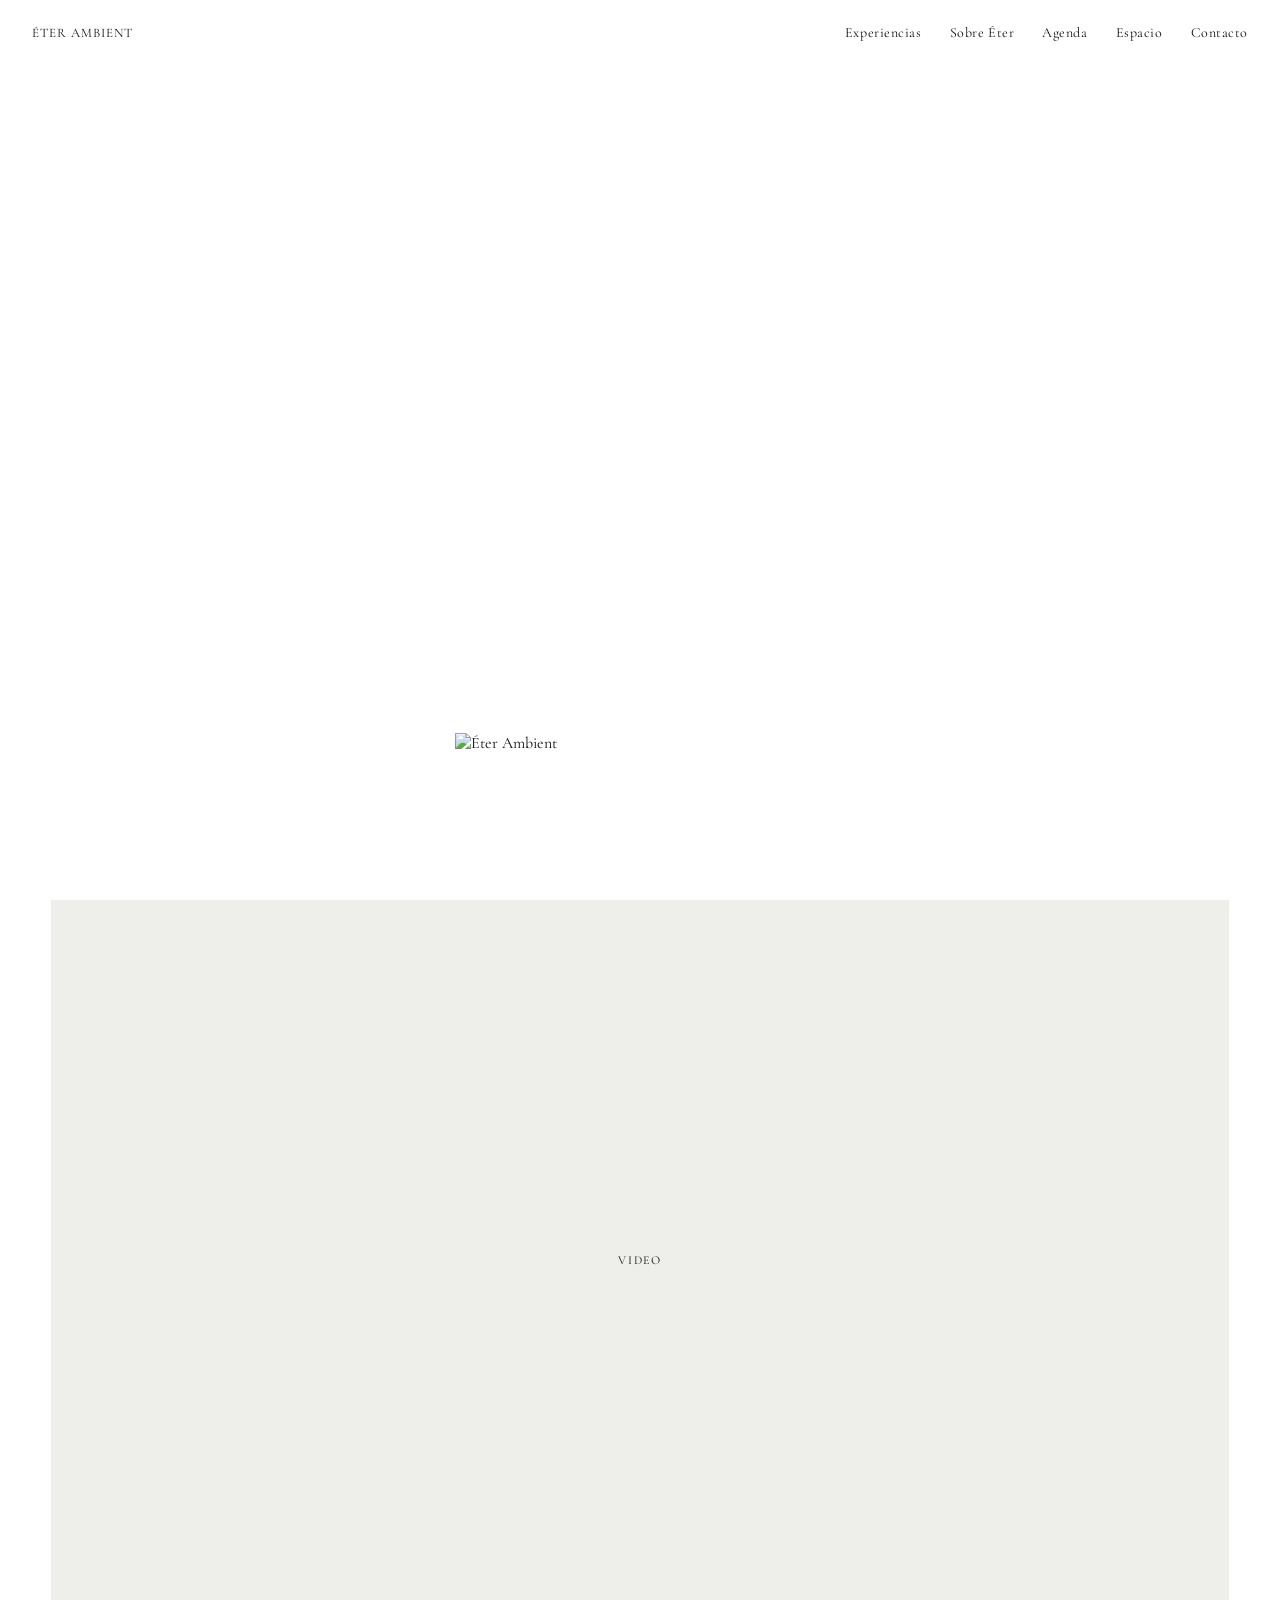
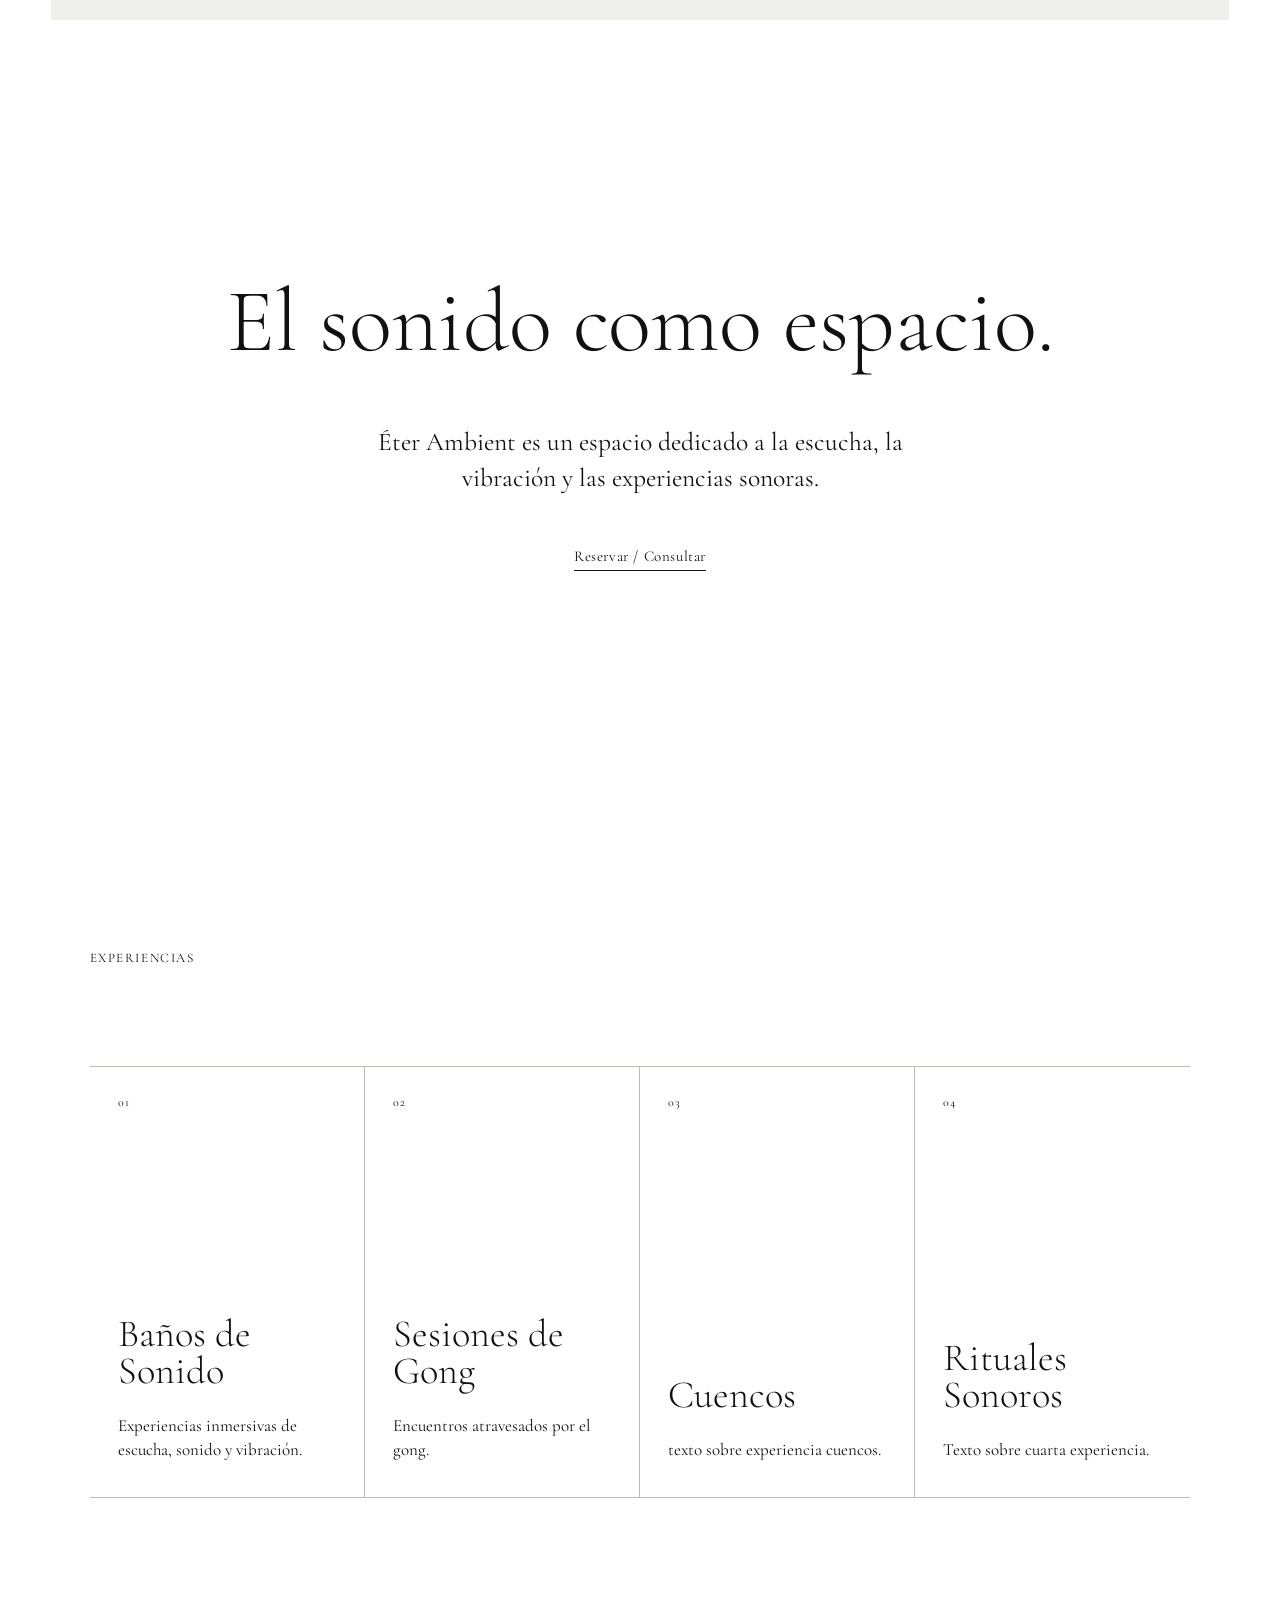
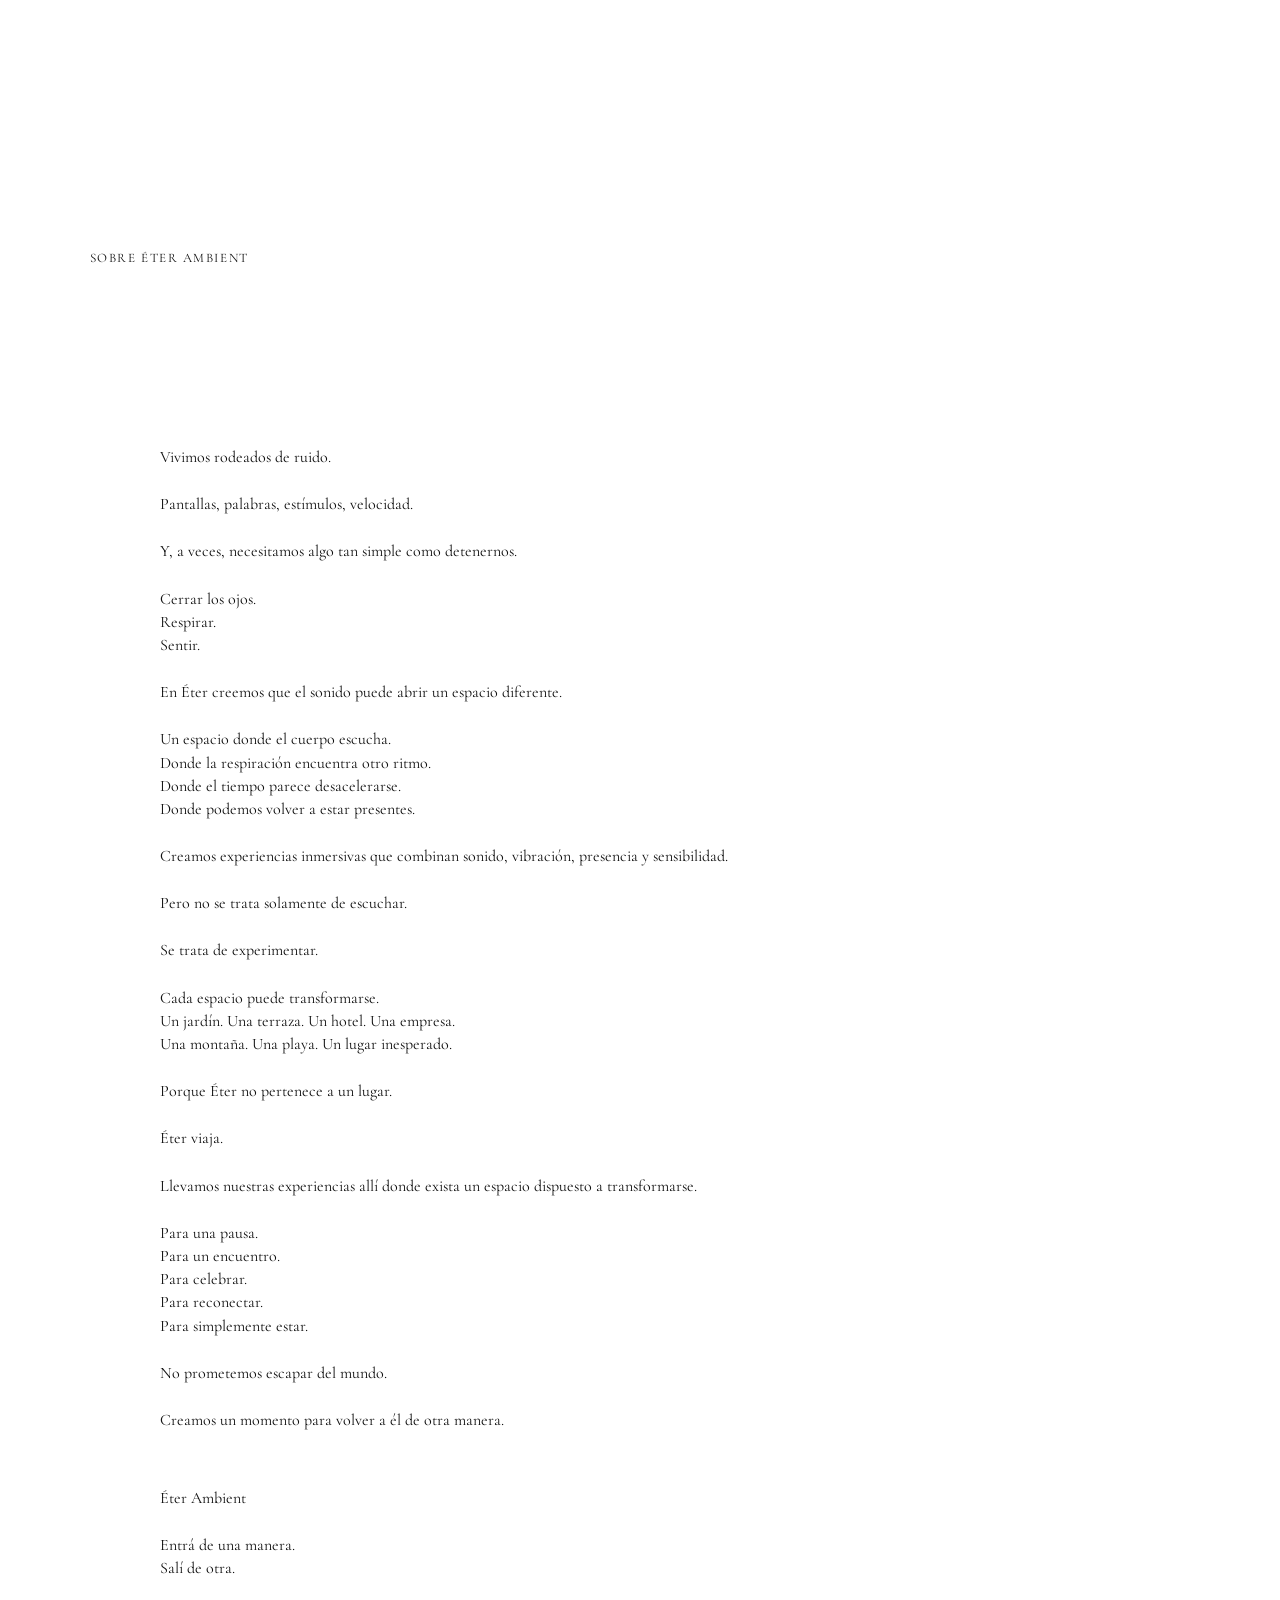
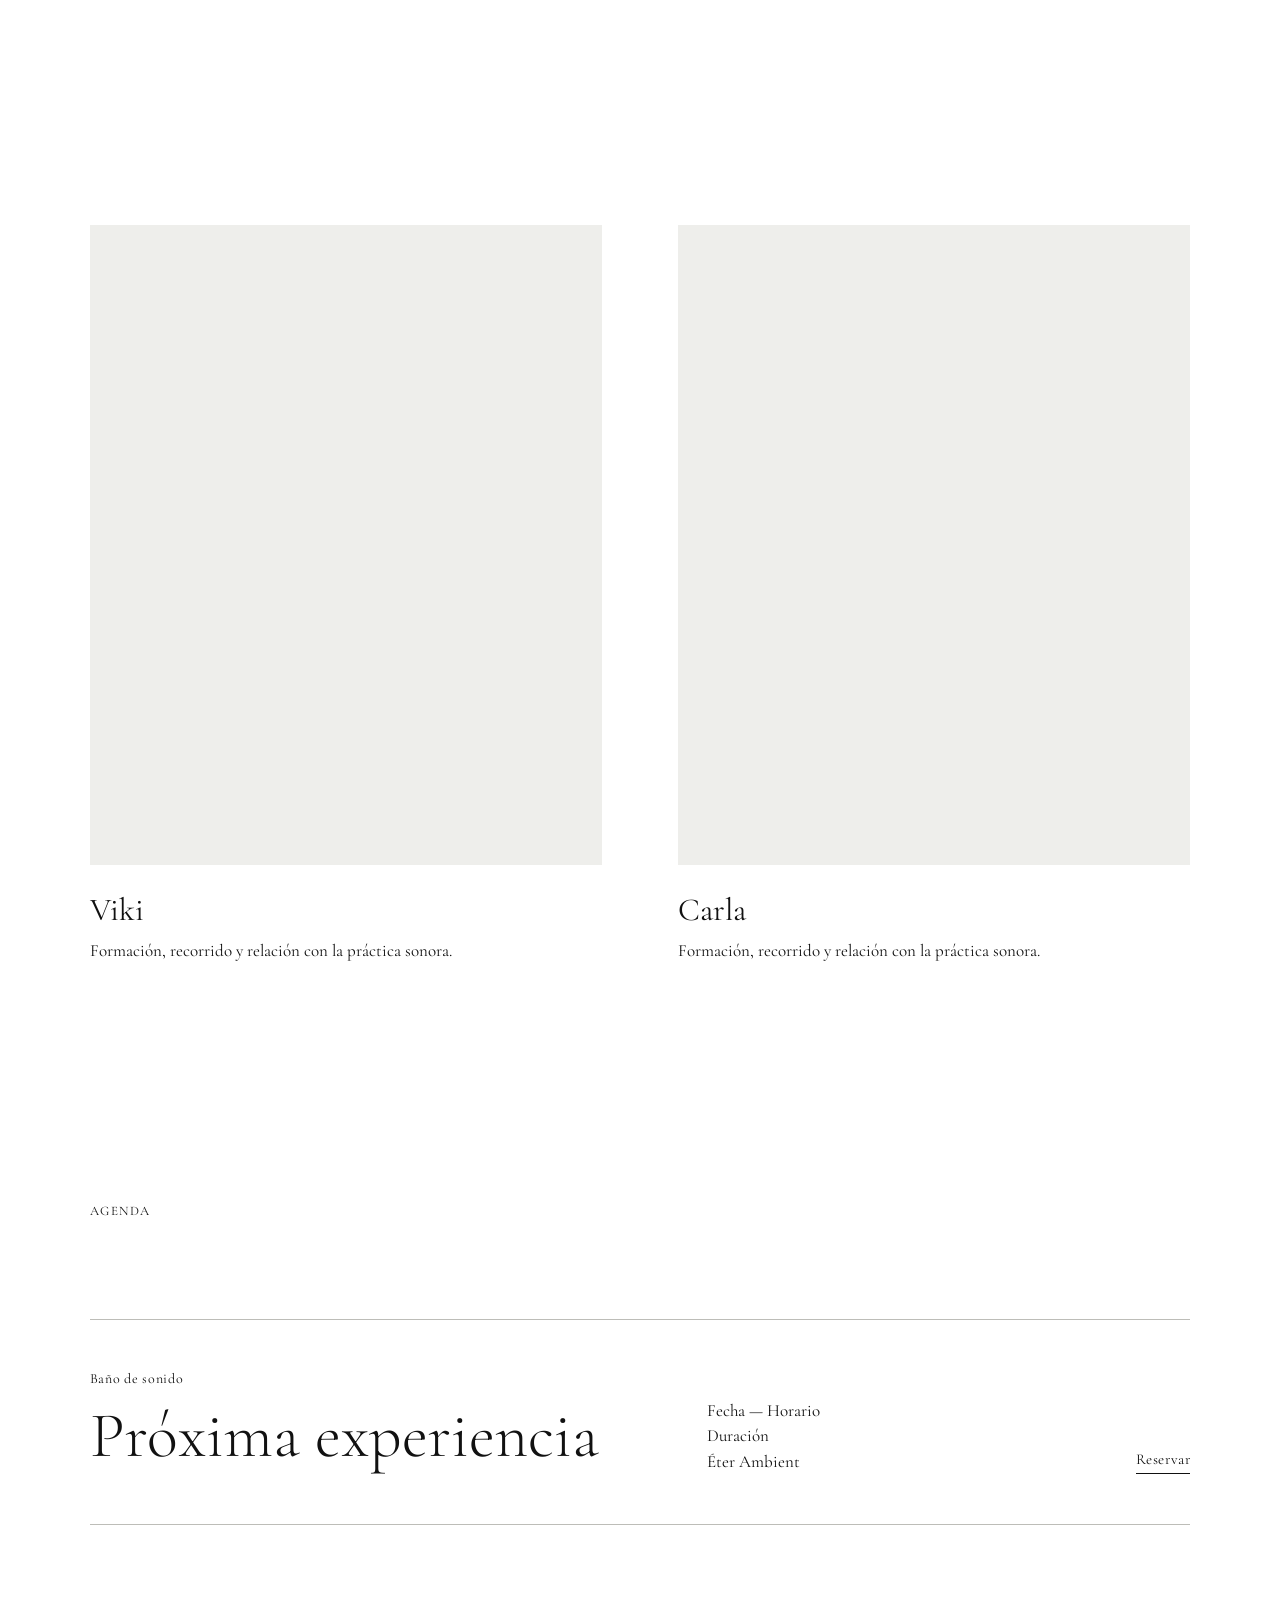
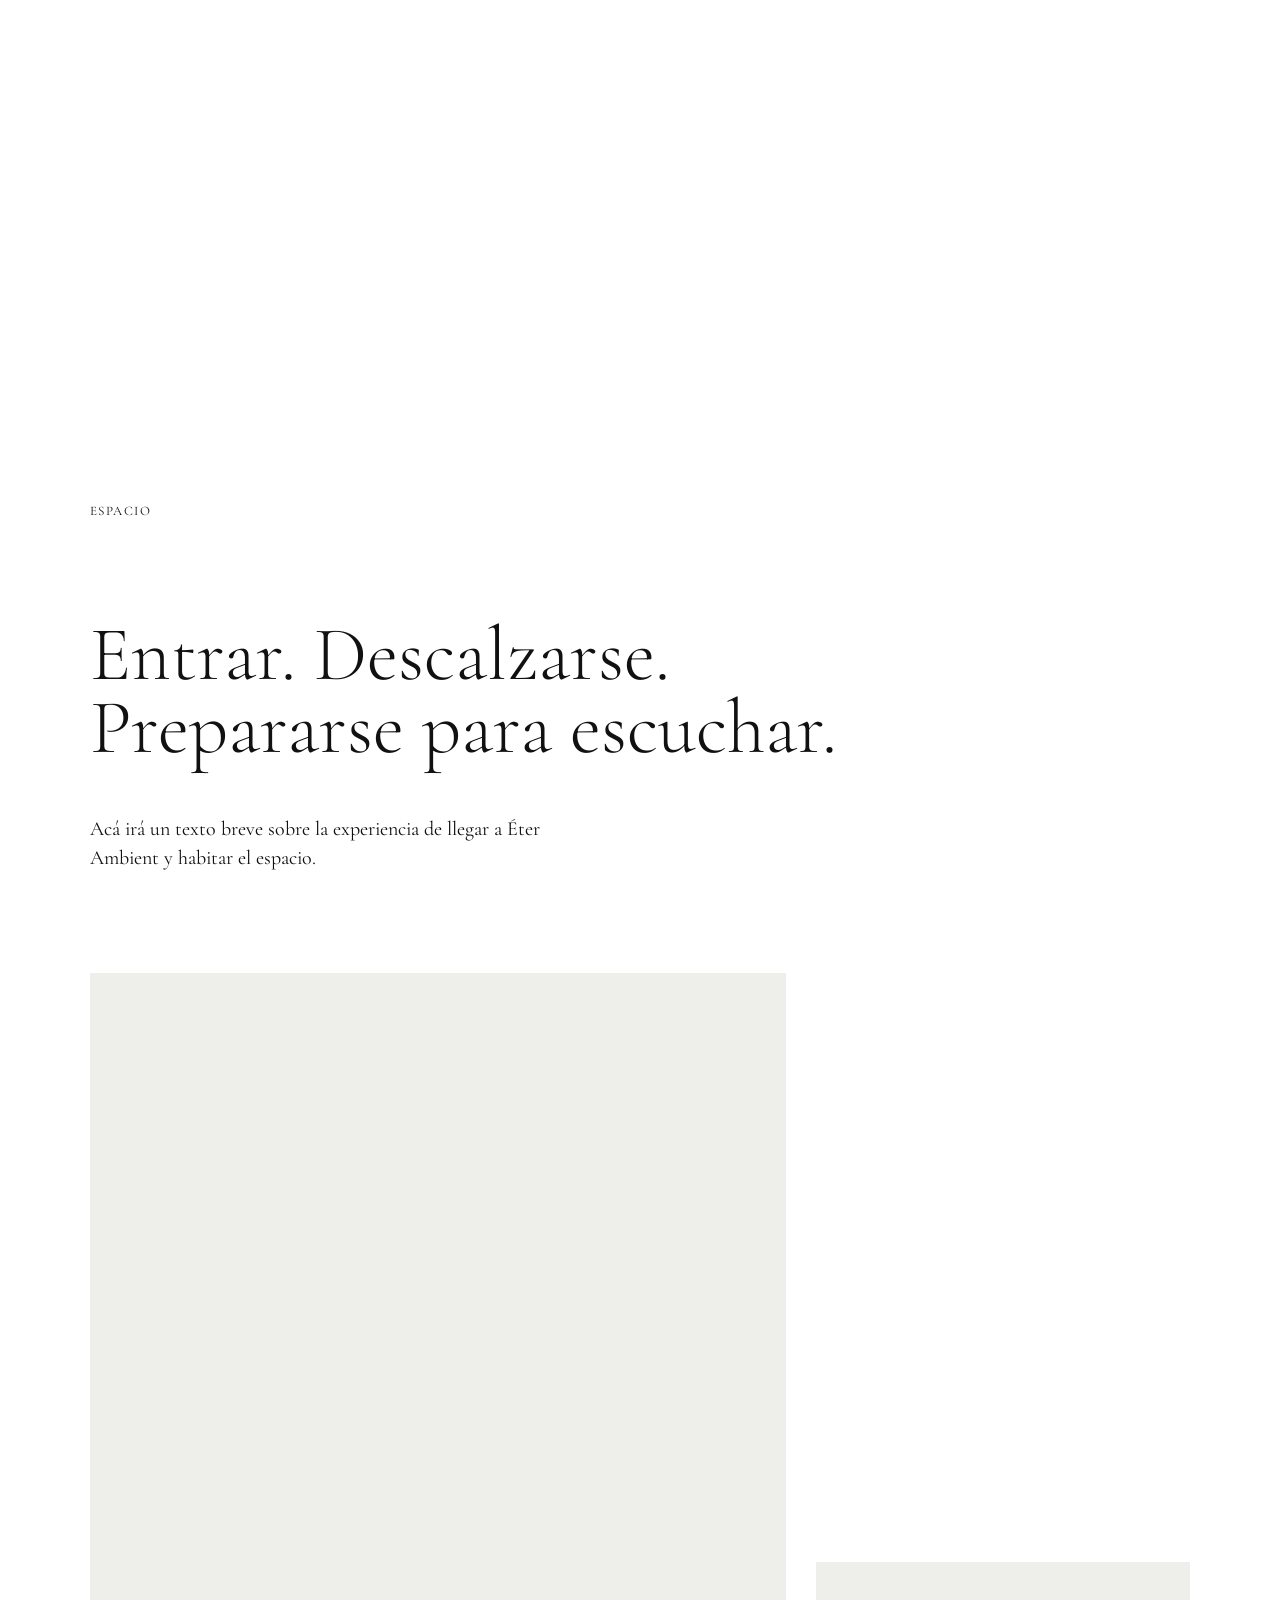
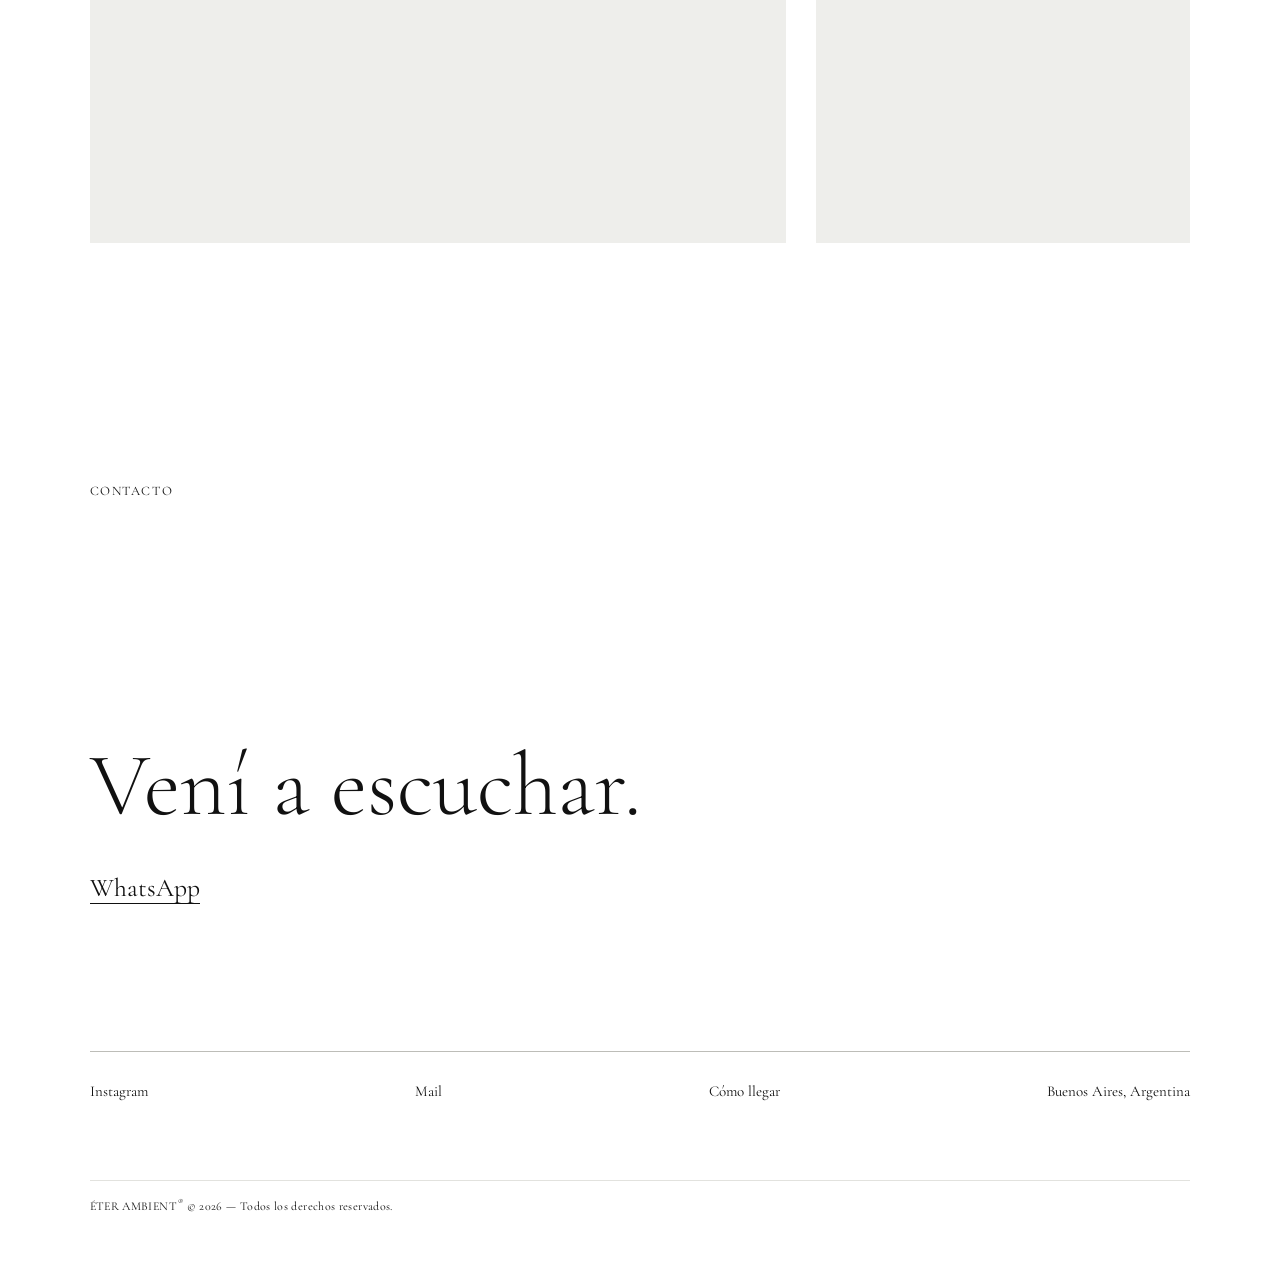
==== index.html @ 53f6db8a "Update index.html" ====
<!DOCTYPE html>
<html lang="es">

<head>
  
  <meta charset="UTF-8">
  <meta name="viewport" content="width=device-width, initial-scale=1.0">

  <title>Éter Ambient</title>

  <link
  rel="icon"
  type="image/png"
  href="https://res.cloudinary.com/dsppfoxzs/image/upload/v1789863156/ChatGPT_Image_Sep_19_2026_09_08_56_PM_jxjwks.png"
>

  <link rel="preconnect" href="https://fonts.googleapis.com">
  <link rel="preconnect" href="https://fonts.gstatic.com" crossorigin>
  <link href="https://fonts.googleapis.com/css2?family=Cormorant+Garamond:wght@300;400;500&display=swap" rel="stylesheet">

  <link rel="stylesheet" href="style.css">
</head>


<body>

  <!-- NAVEGACIÓN -->

  <header class="nav">

    <a class="nav-brand" href="#inicio">
      ÉTER AMBIENT
    </a>

    <nav class="nav-links">
      <a href="#experiencias">Experiencias</a>
      <a href="#sobre">Sobre Éter</a>
      <a href="#agenda">Agenda</a>
      <a href="#espacio">Espacio</a>
      <a href="#contacto">Contacto</a>
    </nav>

  </header>


  <main>

    <!-- INICIO -->

    <section class="hero" id="inicio">

      <div class="hero-logo"></div>

      <img
        class="hero-name"
        src="https://res.cloudinary.com/dsppfoxzs/image/upload/v1789863161/ChatGPT_Image_Sep_19_2026_09_09_08_PM_g4iggm.png"
        alt="Éter Ambient"
      >

    </section>


    <!-- VIDEO -->

    <section class="video-section">

      <div class="video-placeholder">
        <span>VIDEO</span>
      </div>

    </section>


    <!-- INTRO -->

    <section class="intro">

      <div class="intro-content">

        <p class="intro-phrase">
          El sonido como espacio.
        </p>

        <p class="intro-text">
          Éter Ambient es un espacio dedicado a la escucha,
          la vibración y las experiencias sonoras.
        </p>

        <a class="button-link" href="#contacto">
          Reservar / Consultar
        </a>

      </div>

    </section>


    <!-- EXPERIENCIAS -->

    <section class="section" id="experiencias">

      <p class="section-label">Experiencias</p>

      <div class="experiences">

  <article class="experience">
    <span class="experience-number">01</span>

    <h2>Baños de Sonido</h2>

    <p>
      Experiencias inmersivas de escucha, sonido y vibración.
    </p>
  </article>


  <article class="experience">
    <span class="experience-number">02</span>

    <h2>Sesiones de Gong</h2>

    <p>
      Encuentros atravesados por el gong.
    </p>
  </article>


  <article class="experience">
    <span class="experience-number">03</span>

    <h2>Cuencos</h2>

    <p>
      texto sobre experiencia cuencos.
    </p>
  </article>


  <article class="experience">
    <span class="experience-number">04</span>

    <h2>Rituales Sonoros</h2>

    <p>
      Texto sobre cuarta experiencia.
    </p>
  </article>

</div>

    </section>


    <!-- SOBRE ÉTER -->

    <section class="section" id="sobre">

      <p class="section-label">Sobre Éter Ambient</p>

      <div class="manifesto-wrapper">

       <div class="manifesto-paper"></div>

       <div class="about-intro manifesto">

  <p>
    Vivimos rodeados de ruido.
  </p>

  <p>
    Pantallas, palabras, estímulos, velocidad.
  </p>

  <p>
    Y, a veces, necesitamos algo tan simple como detenernos.
  </p>

  <p>
    Cerrar los ojos.<br>
    Respirar.<br>
    Sentir.
  </p>

  <p>
    En Éter creemos que el sonido puede abrir un espacio diferente.
  </p>

  <p>
    Un espacio donde el cuerpo escucha.<br>
    Donde la respiración encuentra otro ritmo.<br>
    Donde el tiempo parece desacelerarse.<br>
    Donde podemos volver a estar presentes.
  </p>

  <p>
    Creamos experiencias inmersivas que combinan sonido,
    vibración, presencia y sensibilidad.
  </p>

  <p>
    Pero no se trata solamente de escuchar.
  </p>

  <p class="manifesto-emphasis">
    Se trata de experimentar.
  </p>

  <p>
    Cada espacio puede transformarse.<br>
    Un jardín. Una terraza. Un hotel. Una empresa.<br>
    Una montaña. Una playa. Un lugar inesperado.
  </p>

  <p>
    Porque Éter no pertenece a un lugar.
  </p>

  <p class="manifesto-emphasis">
    Éter viaja.
  </p>

  <p>
    Llevamos nuestras experiencias allí donde exista
    un espacio dispuesto a transformarse.
  </p>

  <p>
    Para una pausa.<br>
    Para un encuentro.<br>
    Para celebrar.<br>
    Para reconectar.<br>
    Para simplemente estar.
  </p>

  <p>
    No prometemos escapar del mundo.
  </p>

  <p>
    Creamos un momento para volver a él de otra manera.
  </p>

  <div class="manifesto-ending">
    <p>Éter Ambient</p>
    <p>Entrá de una manera.<br>Salí de otra.</p>
  </div>

</div>

</div>


      <div class="people">

        <article class="person">

          <div class="image-placeholder"></div>

          <h3>Viki</h3>

          <p>
            Formación, recorrido y relación con la práctica sonora.
          </p>

        </article>


        <article class="person">

          <div class="image-placeholder"></div>

          <h3>Carla</h3>

          <p>
            Formación, recorrido y relación con la práctica sonora.
          </p>

        </article>

      </div>

    </section>


    <!-- AGENDA -->

    <section class="section" id="agenda">

      <p class="section-label">Agenda</p>

      <div class="agenda-item">

        <div>
          <p class="agenda-type">Baño de sonido</p>
          <h2>Próxima experiencia</h2>
        </div>

        <div class="agenda-info">
          <p>Fecha — Horario</p>
          <p>Duración</p>
          <p>Éter Ambient</p>
        </div>

        <a class="button-link" href="#contacto">
          Reservar
        </a>

      </div>

    </section>


    <!-- ESPACIO -->

    <section class="section" id="espacio">

      <p class="section-label">Espacio</p>

      <div class="space-intro">

        <h2>
          Entrar. Descalzarse.<br>
          Prepararse para escuchar.
        </h2>

        <p>
          Acá irá un texto breve sobre la experiencia
          de llegar a Éter Ambient y habitar el espacio.
        </p>

      </div>


      <div class="space-images">

        <div class="space-image"></div>
        <div class="space-image"></div>

      </div>

    </section>


    <!-- CONTACTO -->

    <footer class="contact" id="contacto">

      <p class="section-label">Contacto</p>

      <div class="contact-main">

        <h2>
          Vení a escuchar.
        </h2>

        <a class="contact-whatsapp" href="#">
          WhatsApp
        </a>

      </div>


            <div class="contact-links">

        <a href="#">Instagram</a>

        <a href="mailto:">
          Mail
        </a>

              <a
  href="https://maps.app.goo.gl/2NkoyG7V67X9kt4H7"
  target="_blank"
  rel="noopener noreferrer"
>
  Cómo llegar <span class="arrow"></span>
</a>

        <p>Buenos Aires, Argentina</p>

      </div>

      <div class="legal-footer">
        <p>
          ÉTER AMBIENT<sup>®</sup> © 2026 — Todos los derechos reservados.
        </p>
      </div>

    </footer>

  </main>

<script src="script.js"></script>

</body>
</html>
---- style.css ----
/* =========================
   BASE
========================= */

* {
  margin: 0;
  padding: 0;
  box-sizing: border-box;
}

html {
  scroll-behavior: smooth;
}

body {
  width: 100%;
  min-height: 100%;
  overflow-x: hidden;

  background: #ffffff;
  color: #111111;

  font-family: "Cormorant Garamond", Georgia, serif;
  font-weight: 400;
}

a {
  color: inherit;
  text-decoration: none;
}


/* =========================
   NAVEGACIÓN
========================= */

.nav {
  position: fixed;
  top: 0;
  left: 0;

  width: 100%;
  padding: 24px 32px;

  display: flex;
  justify-content: space-between;
  align-items: center;

  z-index: 100;

  font-size: 14px;
  letter-spacing: 0.04em;
}

.nav-brand {
  font-size: 13px;
  letter-spacing: 0.08em;
}

.nav-links {
  display: flex;
  gap: 28px;
}

.nav a {
  transition: opacity 0.3s ease;
}

.nav a:hover {
  opacity: 0.45;
}


/* =========================
   PORTADA
========================= */

.hero {
  width: 100%;
  height: 100svh;

  display: flex;
  flex-direction: column;
  justify-content: center;
  align-items: center;

  padding: 70px 24px 40px;
}

.hero-logo {
  width: min(48vw, 520px);
  aspect-ratio: 1 / 1;

  background-color: #c29548;

  -webkit-mask-image: url("https://res.cloudinary.com/dsppfoxzs/image/upload/v1789863156/ChatGPT_Image_Sep_19_2026_09_08_56_PM_jxjwks.png");
  mask-image: url("https://res.cloudinary.com/dsppfoxzs/image/upload/v1789863156/ChatGPT_Image_Sep_19_2026_09_08_56_PM_jxjwks.png");

  -webkit-mask-size: contain;
  mask-size: contain;

  -webkit-mask-repeat: no-repeat;
  mask-repeat: no-repeat;

  -webkit-mask-position: center;
  mask-position: center;
}

.hero-name {
  width: min(35vw, 370px);
  height: auto;
  display: block;

  margin-top: 35px;
}

.hero-logo,
.hero-name {
  opacity: 0;
  transform: translateY(8px);

  animation: aparecer 1.5s ease forwards;
}

.hero-name {
  animation-delay: 0.25s;
}

@keyframes aparecer {
  to {
    opacity: 1;
    transform: translateY(0);
  }
}


/* =========================
   VIDEO
========================= */

.video-section {
  width: 100%;
  padding: 0 4vw;
}

.video-placeholder {
  width: 100%;
  height: 80vh;

  display: flex;
  align-items: center;
  justify-content: center;

  background: #eeeeeb;

  font-size: 12px;
  letter-spacing: 0.15em;
}


/* =========================
   INTRO
========================= */

.intro {
  min-height: 90vh;

  display: flex;
  align-items: center;
  justify-content: center;

  padding: 12vw 8vw;

  text-align: center;
}

.intro-content {
  max-width: 900px;
}

.intro-phrase {
  font-size: clamp(3rem, 7vw, 7rem);
  font-weight: 300;
  line-height: 0.95;

  margin-bottom: 60px;
}

.intro-text {
  max-width: 620px;
  margin: 0 auto 50px;

  font-size: clamp(1.25rem, 2vw, 1.8rem);
  line-height: 1.4;
}


/* =========================
   BOTONES
========================= */

.button-link {
  display: inline-block;

  padding-bottom: 5px;

  border-bottom: 1px solid #111111;

  font-size: 15px;
  letter-spacing: 0.04em;

  transition: opacity 0.3s ease;
}

.button-link:hover {
  opacity: 0.45;
}


/* =========================
   SECCIONES
========================= */

.section {
  width: 100%;
  min-height: 100vh;

  padding: 120px 7vw;
}

.section-label {
  margin-bottom: 100px;

  font-size: 13px;
  text-transform: uppercase;
  letter-spacing: 0.12em;
}


/* =========================
   EXPERIENCIAS
========================= */

.experiences {
  display: grid;
  grid-template-columns: repeat(4, 1fr);

  width: 100%;

  border-top: 1px solid #bdbdb8;
  border-bottom: 1px solid #bdbdb8;
}

.experience {
  min-height: 430px;

  padding: 28px 28px 35px;

  display: flex;
  flex-direction: column;

  border-right: 1px solid #bdbdb8;
}

.experience:last-child {
  border-right: none;
}

.experience-number {
  font-size: 12px;
  letter-spacing: 0.08em;

  margin-bottom: auto;
}

.experience h2 {
  font-size: clamp(2rem, 3vw, 3.5rem);
  font-weight: 300;
  line-height: 0.95;

  margin-bottom: 25px;
}

.experience p {
  font-size: 17px;
  line-height: 1.4;

  max-width: 280px;
}

/* =========================
   SOBRE ÉTER
========================= */

.about-intro {
  max-width: 900px;

  margin-bottom: 140px;
}

.about-intro h2 {
  font-size: clamp(3rem, 6vw, 6rem);
  font-weight: 300;
  line-height: 0.95;

  margin-bottom: 50px;
}

.about-intro p {
  max-width: 550px;

  font-size: 20px;
  line-height: 1.45;
}

.people {
  display: grid;
  grid-template-columns: 1fr 1fr;

  gap: 6vw;
}

.image-placeholder {
  width: 100%;
  aspect-ratio: 4 / 5;

  background: #eeeeeb;

  margin-bottom: 25px;
}

.person h3 {
  font-size: 32px;
  font-weight: 400;

  margin-bottom: 10px;
}

.person p {
  max-width: 400px;

  font-size: 17px;
  line-height: 1.45;
}

.manifesto-wrapper {
  position: relative;

  width: 100%;
  max-width: 850px;

  padding: 80px 70px;
  margin-bottom: 140px;
}

.manifesto-paper {
  position: absolute;

  top: 18%;
  left: 0;

  width: 100%;
  height: 65%;

  background-image: url("https://res.cloudinary.com/dsppfoxzs/image/upload/v1789908638/ChatGPT_Image_Sep_20_2026_09_49_41_AM_avz67k.png");

  background-size: contain;
  background-position: center;
  background-repeat: no-repeat;

   filter: grayscale(20%);
   opacity: 0.3;

  z-index: 0;

  will-change: transform;
}

.manifesto {
  position: relative;
  z-index: 1;

  max-width: 700px;
  margin-bottom: 0;
}

.manifesto {
  max-width: 700px;
}

.manifesto p {
  max-width: 700px;

  margin-bottom: 24px;

  font-size: 16px;
  line-height: 1.45;
  font-weight: 400;
}

.manifesto-emphasis {
  font-size: 16px !important;
  line-height: 1.45 !important;
  font-weight: 400;

  margin: 24px 0 !important;
}

.manifesto-ending {
  margin-top: 55px;
}

.manifesto-ending p:first-child,
.manifesto-ending p:last-child {
  font-size: 16px;
  line-height: 1.45;
  font-weight: 400;
  text-transform: none;
  letter-spacing: normal;
}

/* =========================
   AGENDA
========================= */

.agenda-item {
  display: grid;
  grid-template-columns: 1.5fr 1fr auto;

  gap: 50px;

  align-items: end;

  padding: 50px 0;

  border-top: 1px solid #bdbdb8;
  border-bottom: 1px solid #bdbdb8;
}

.agenda-type {
  margin-bottom: 10px;

  font-size: 14px;
  letter-spacing: 0.05em;
}

.agenda-item h2 {
  font-size: clamp(2.5rem, 5vw, 5rem);
  font-weight: 300;
}

.agenda-info {
  font-size: 17px;
  line-height: 1.5;
}


/* =========================
   ESPACIO
========================= */

.space-intro {
  max-width: 1000px;

  margin-bottom: 100px;
}

.space-intro h2 {
  font-size: clamp(3rem, 6vw, 6rem);
  font-weight: 300;
  line-height: 0.95;

  margin-bottom: 50px;
}

.space-intro p {
  max-width: 520px;

  font-size: 20px;
  line-height: 1.45;
}

.space-images {
  display: grid;
  grid-template-columns: 1.3fr 0.7fr;

  gap: 30px;

  align-items: end;
}

.space-image {
  width: 100%;
  aspect-ratio: 4 / 5;

  background: #eeeeeb;
}

.space-image:last-child {
  aspect-ratio: 4 / 3;
}


/* =========================
   CONTACTO
========================= */

.contact {
  min-height: 100vh;

  padding: 120px 7vw 50px;

  display: flex;
  flex-direction: column;
}

.contact-main {
  flex: 1;

  display: flex;
  flex-direction: column;
  align-items: flex-start;
  justify-content: center;
}

.contact-main h2 {
  font-size: clamp(3rem, 7vw, 7rem);
  font-weight: 300;
  line-height: .9;
  margin-bottom: 45px;
}

.contact-whatsapp {
  font-size: clamp(1.25rem, 2vw, 2rem);
  border-bottom: 1px solid #111;
}

.contact-links {
  display: flex;
  justify-content: space-between;

  padding-top: 30px;

  border-top: 1px solid #bdbdb8;

  font-size: 15px;
}
/* =========================
   LEGAL
========================= */

.legal-footer {
  margin-top: 80px;
  padding-top: 18px;

  border-top: 1px solid #e2e2de;

  font-size: 12px;
  letter-spacing: 0.03em;
}

.legal-footer sup {
  position: relative;
  top: -0.15em;

  font-size: 7px;
  margin-left: 1px;
}


/* =========================
   MOBILE
========================= */

@media (max-width: 700px) {

  .nav {
  padding: 18px 12px;

  flex-direction: row;
  align-items: center;
  justify-content: center;

  gap: 14px;

  white-space: nowrap;
}

.nav-brand {
  flex-shrink: 0;

  font-size: 9px;
  letter-spacing: 0.06em;
}

.nav-links {
  display: flex;
  width: auto;

  align-items: center;
  justify-content: center;

  gap: 14px;

  overflow: visible;
  white-space: nowrap;

  font-size: 9px;
}


  .hero {
    padding: 60px 20px 30px;
  }

  .hero-logo {
    width: 75vw;
  }

  .hero-name {
    width: 60vw;
    margin-top: 25px;
  }


  .video-section {
    padding: 0 20px;
  }

  .video-placeholder {
    height: 65vh;
  }


  .intro {
    min-height: 80vh;
    padding: 100px 25px;
  }

  .intro-phrase {
    margin-bottom: 40px;
  }


  .section {
    min-height: auto;
    padding: 100px 25px;
  }

  .section-label {
    margin-bottom: 60px;
  }


  .experiences {
  grid-template-columns: repeat(2, 1fr);
}

.experience {
  min-height: 300px;

  padding: 18px 15px 22px;
}

.experience:nth-child(2) {
  border-right: none;
}

.experience:nth-child(1),
.experience:nth-child(2) {
  border-bottom: 1px solid #bdbdb8;
}

.experience h2 {
  font-size: clamp(1.7rem, 7vw, 2.5rem);
  margin-bottom: 18px;
}

.experience p {
  font-size: 14px;
  line-height: 1.35;
}

   .manifesto-paper {
  background-size: contain;
  background-position: center;
  background-repeat: no-repeat;
}

  .people {
    grid-template-columns: 1fr;

    gap: 70px;
  }


  .agenda-item {
    grid-template-columns: 1fr;

    gap: 35px;
  }


  .space-images {
    grid-template-columns: 1fr;

    gap: 20px;
  }


  .contact {
    padding: 100px 25px 35px;
  }

  .contact-links {
    flex-direction: column;

    gap: 12px;
  }

}
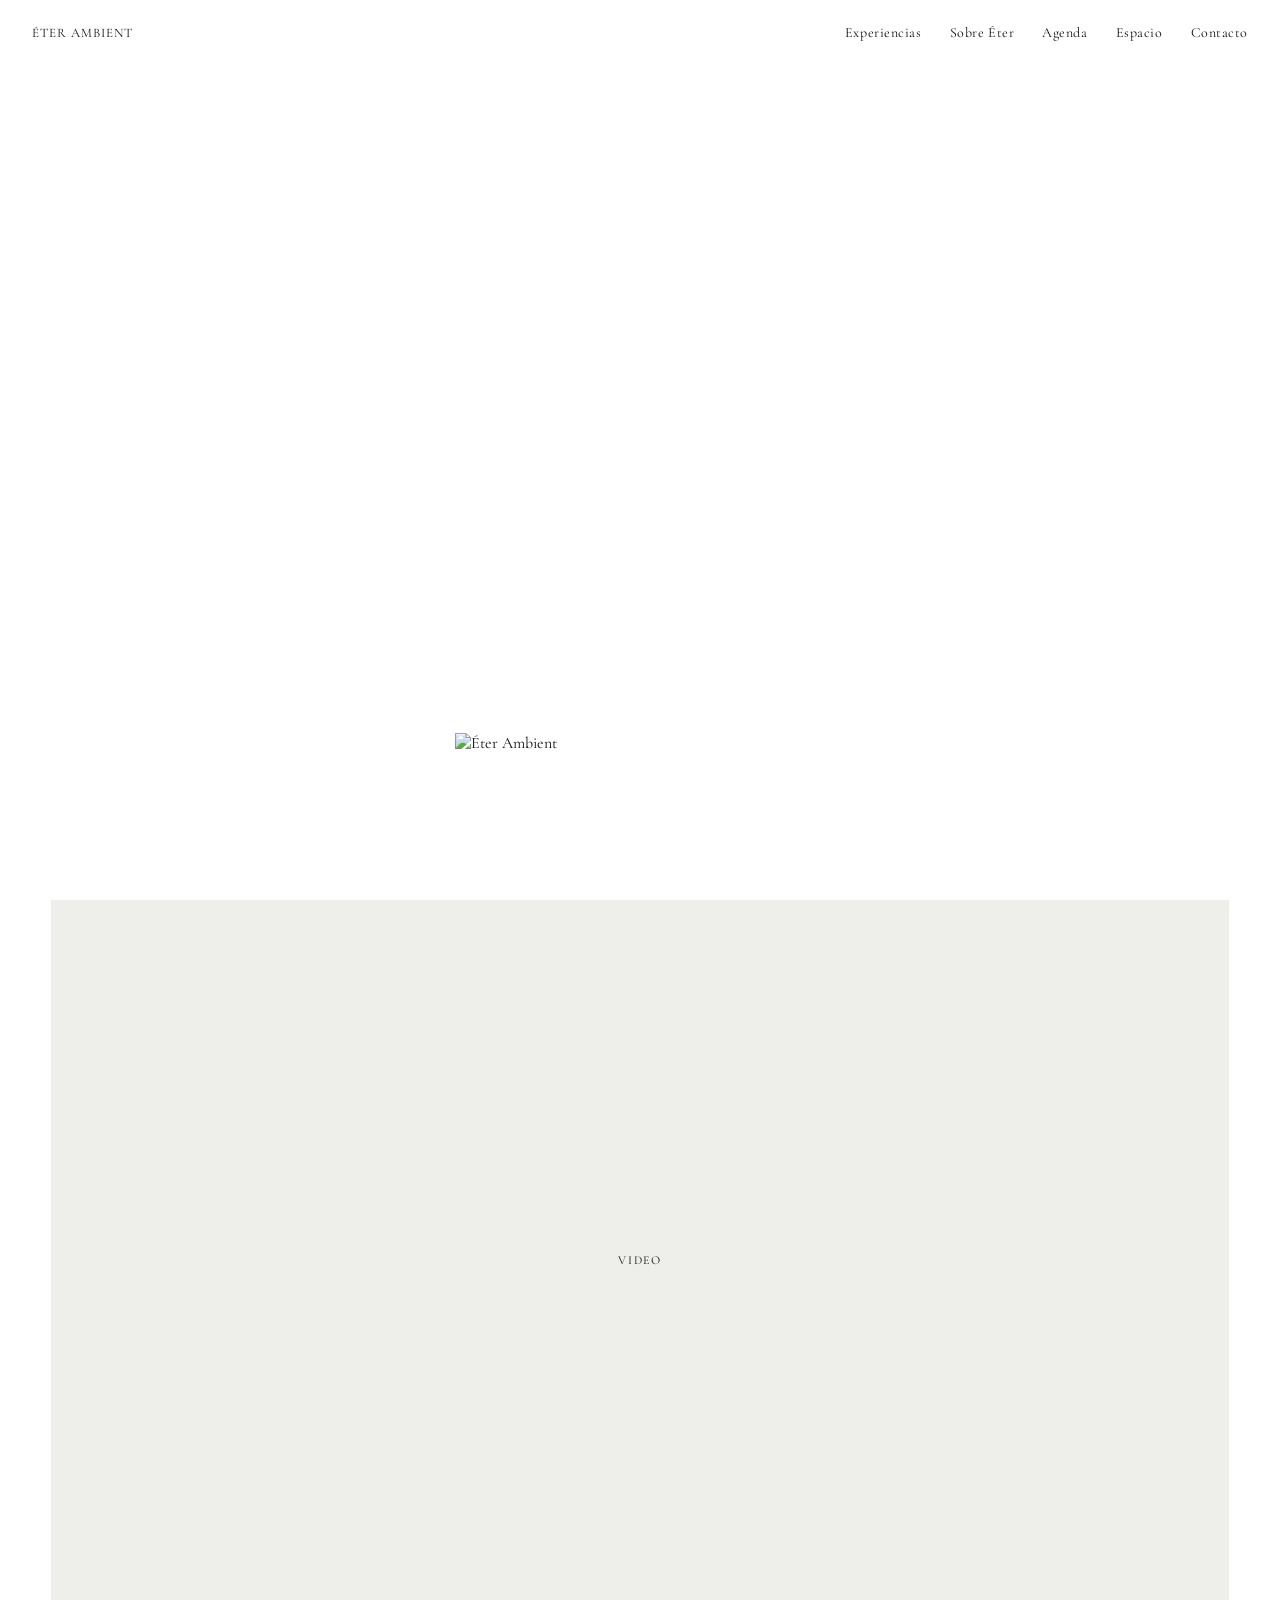
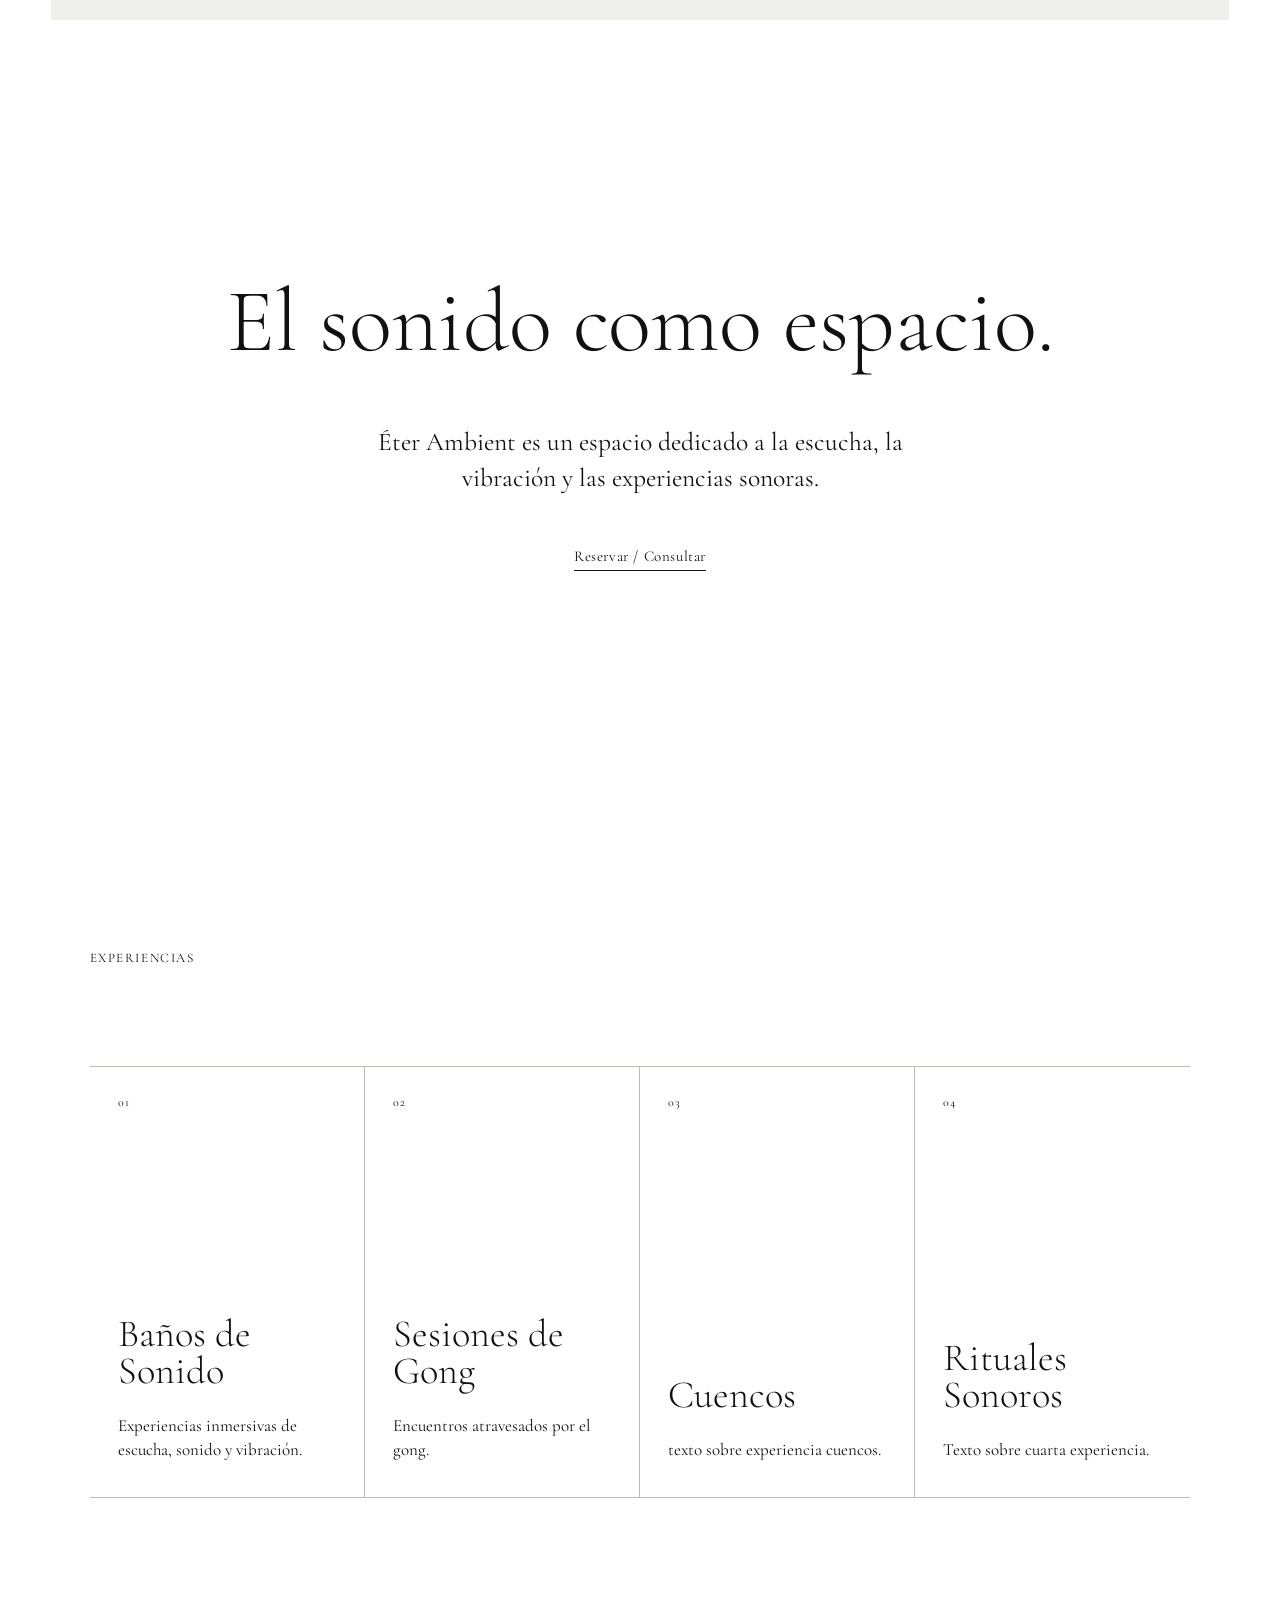
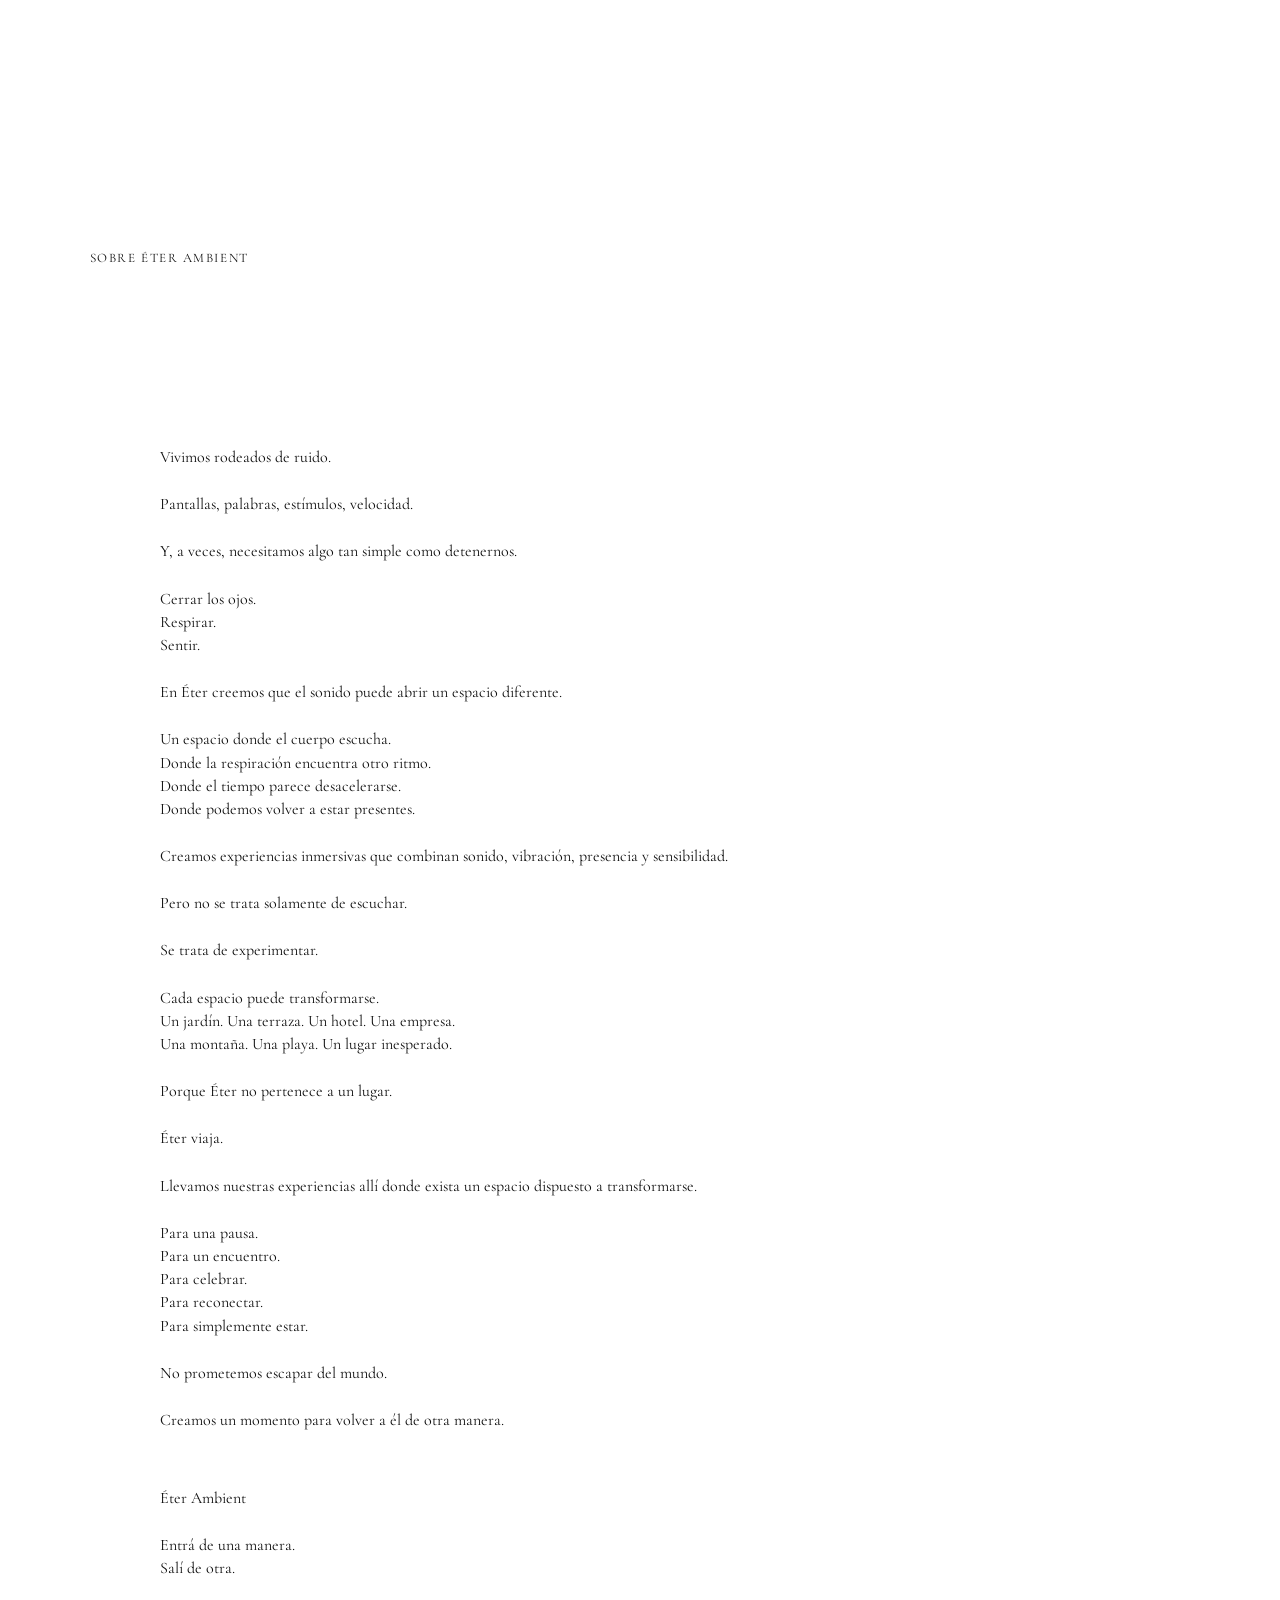
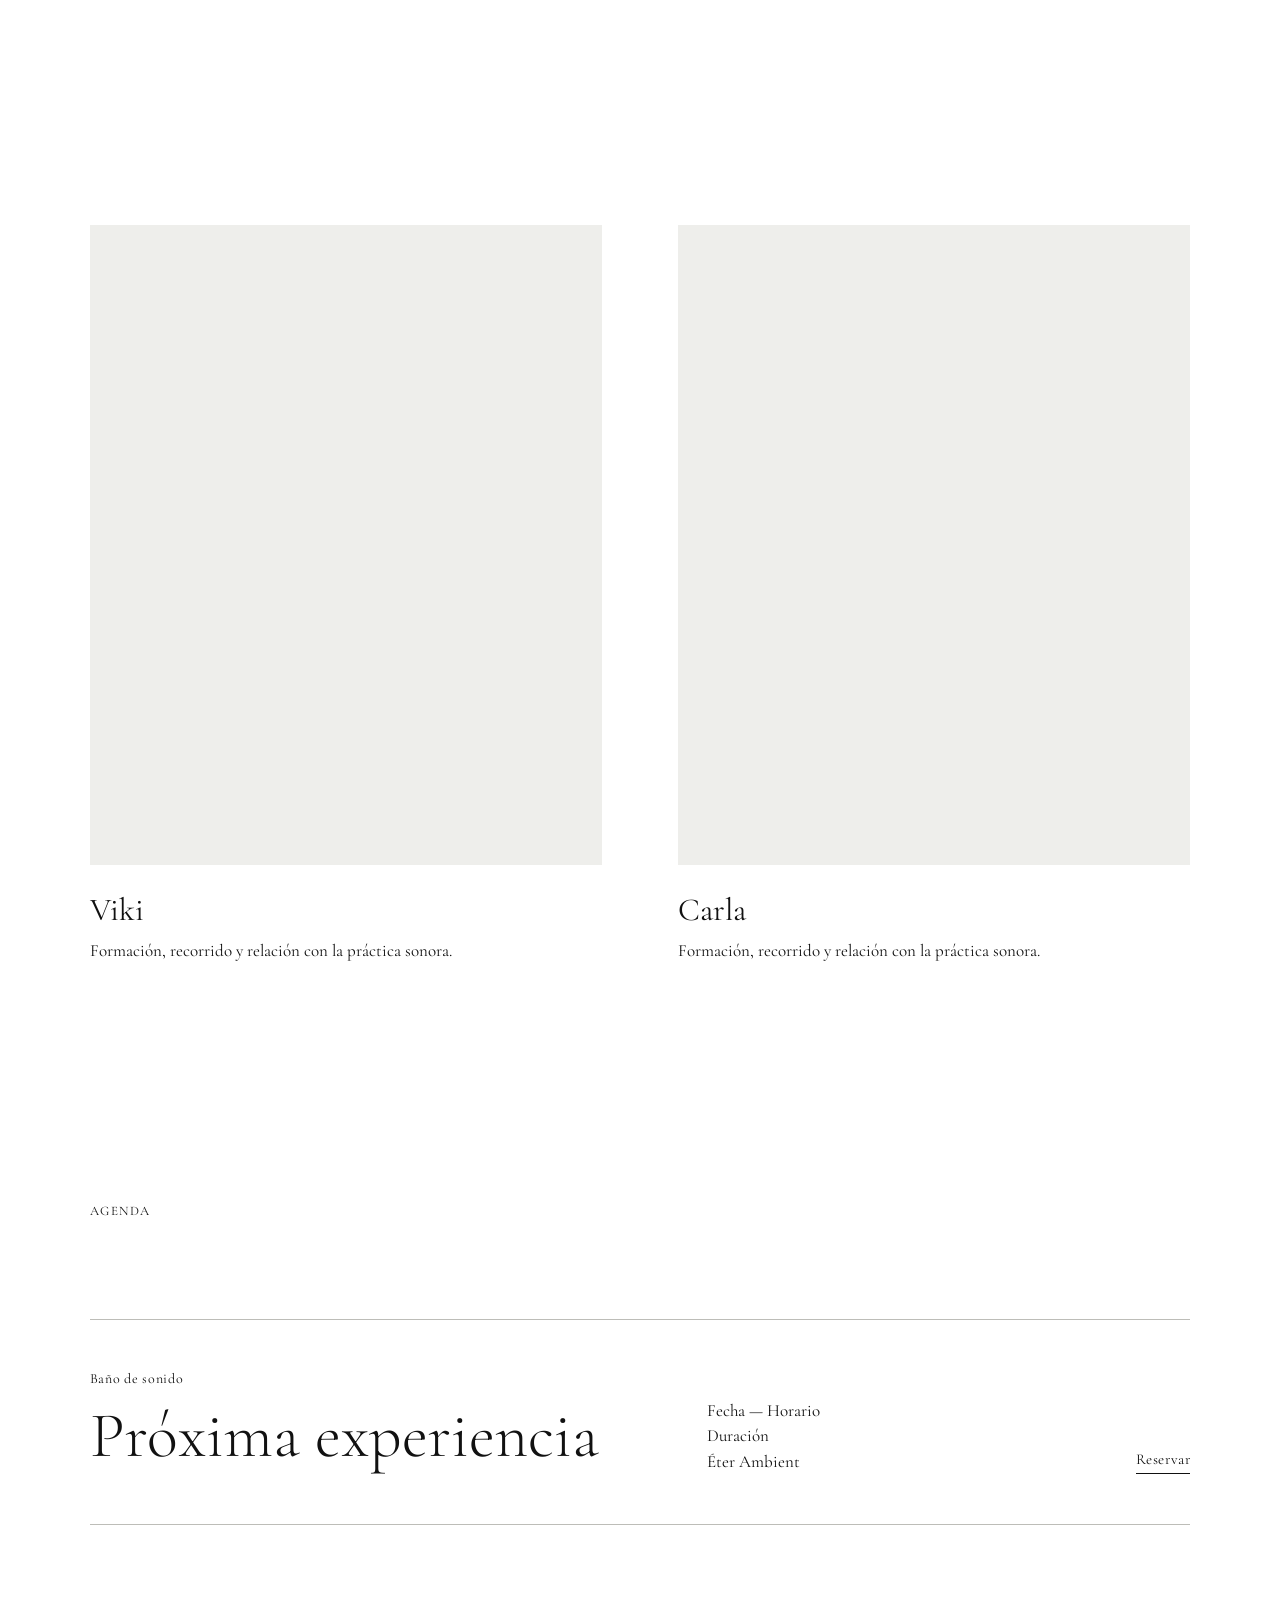
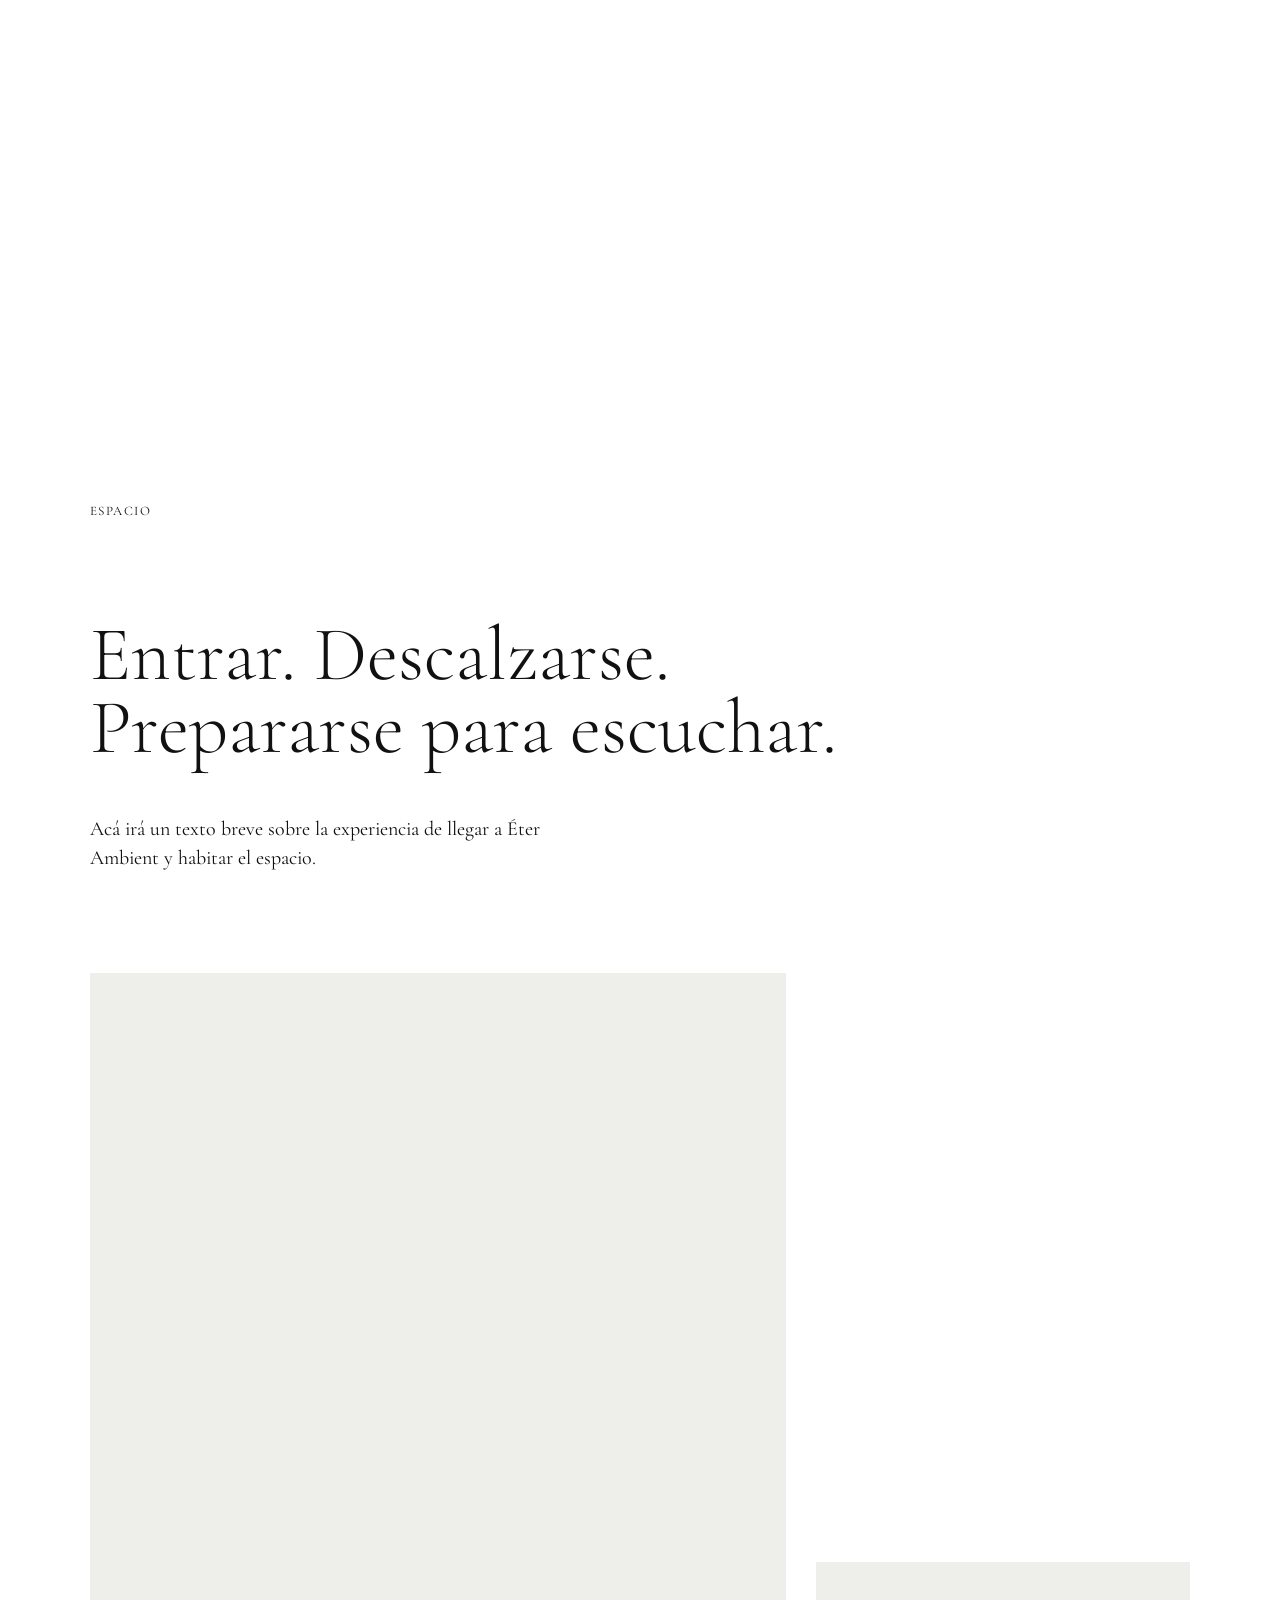
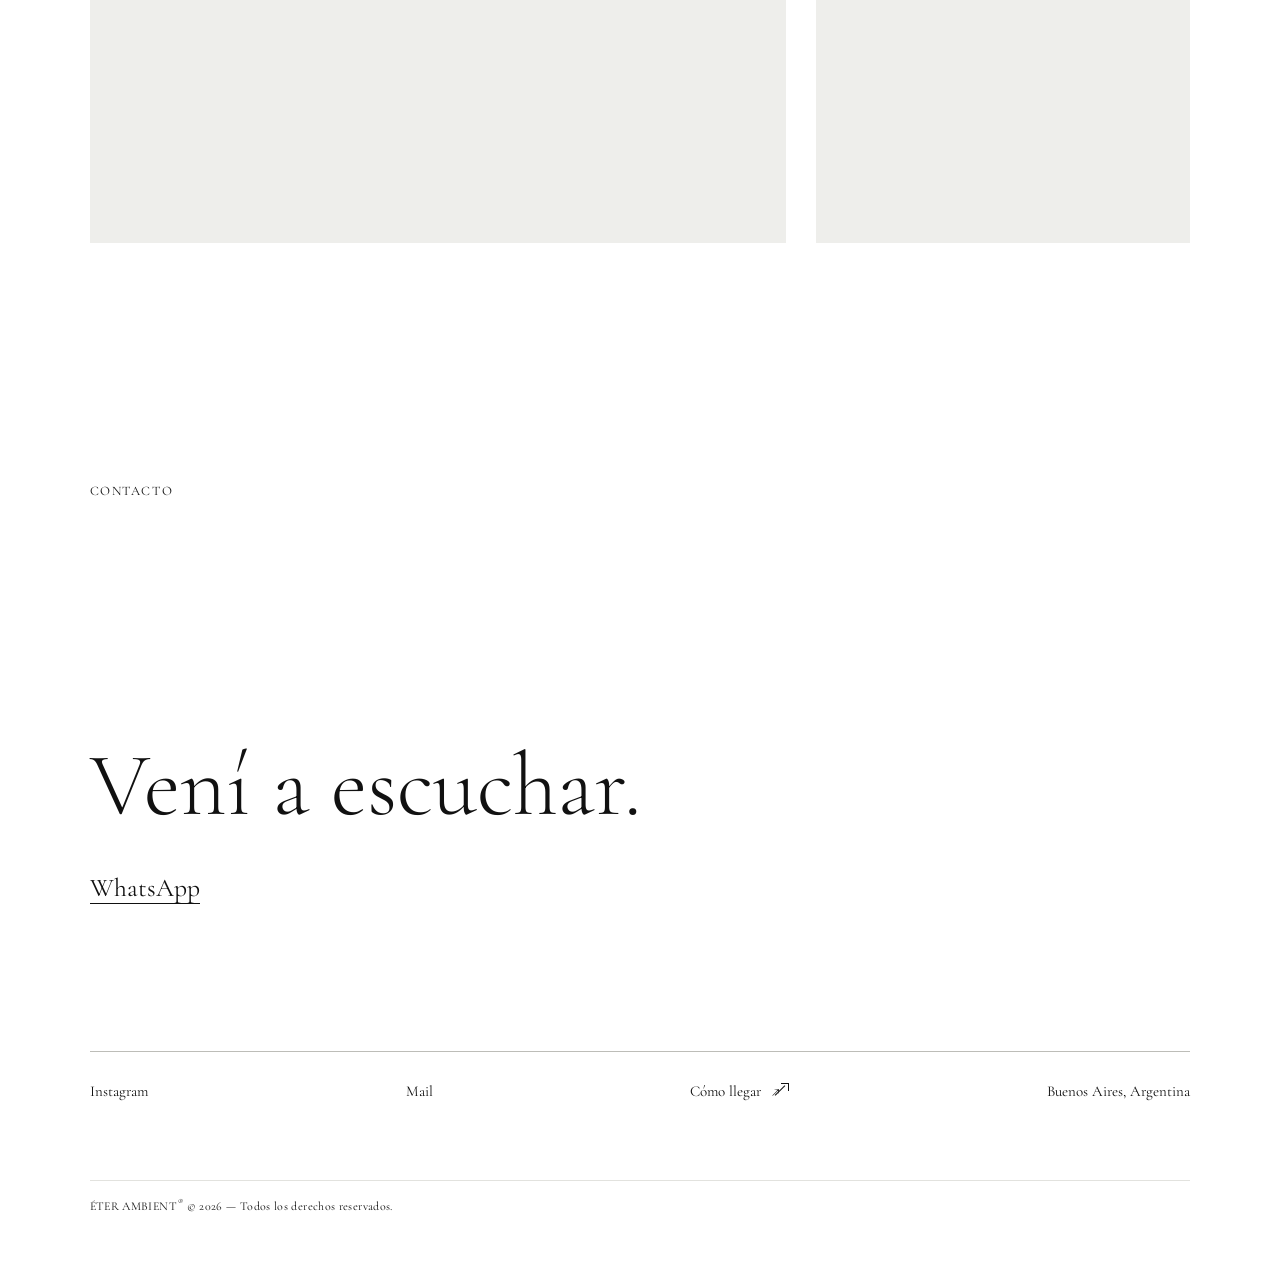
==== commit 36fcb2f3: "Update index.html" ====
--- a/index.html
+++ b/index.html
@@ -373,7 +373,7 @@
   target="_blank"
   rel="noopener noreferrer"
 >
-  Cómo llegar <span class="arrow"></span>
+  Cómo llegar <span class="arrow">↗︎</span>
 </a>
 
         <p>Buenos Aires, Argentina</p>
--- a/style.css
+++ b/style.css
@@ -545,6 +545,37 @@
 
   font-size: 15px;
 }
+
+.arrow {
+  display: inline-block;
+  width: 17px;
+  height: 17px;
+  margin-left: 7px;
+  position: relative;
+}
+
+.arrow::before {
+  content: "";
+  position: absolute;
+  width: 14px;
+  height: 1px;
+  background: currentColor;
+  transform: rotate(-45deg);
+  top: 8px;
+  left: 1px;
+}
+
+.arrow::after {
+  content: "";
+  position: absolute;
+  width: 7px;
+  height: 7px;
+  border-top: 1px solid currentColor;
+  border-right: 1px solid currentColor;
+  top: 1px;
+  right: 0;
+}
+
 /* =========================
    LEGAL
 ========================= */
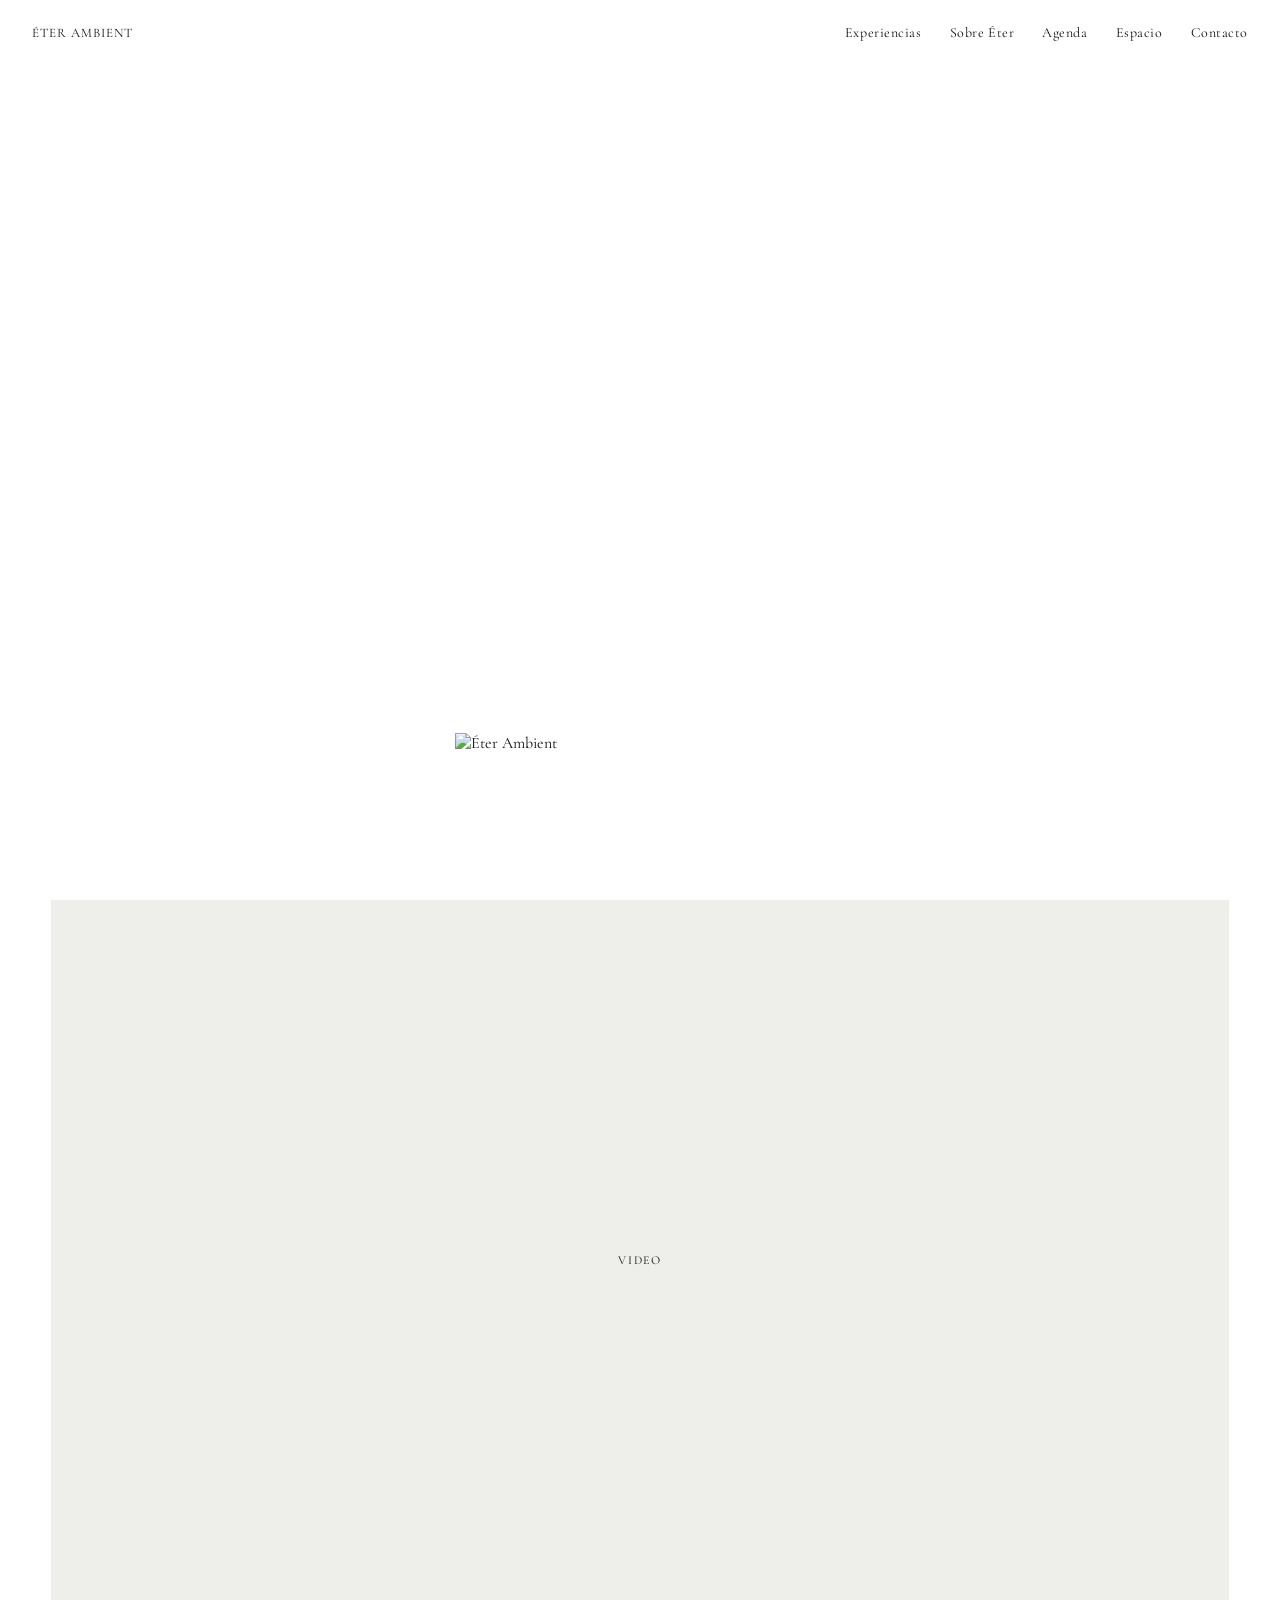
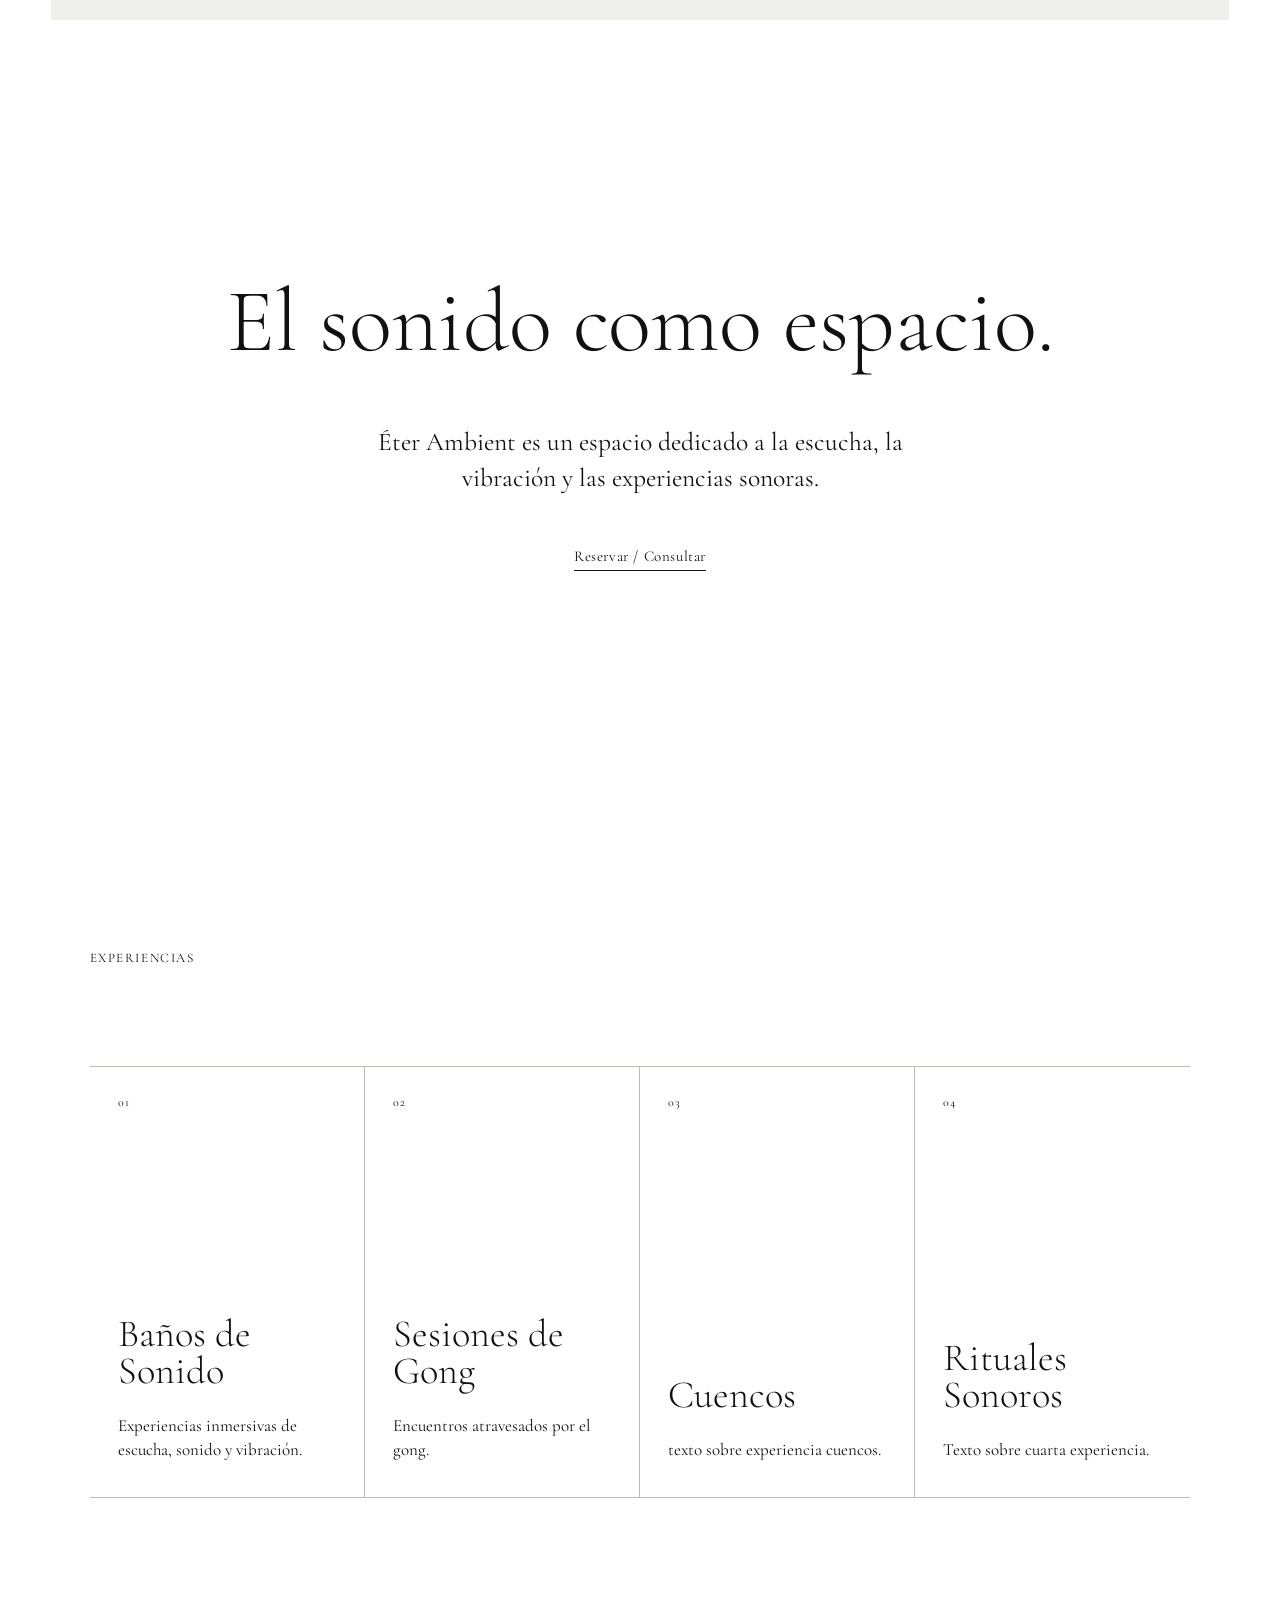
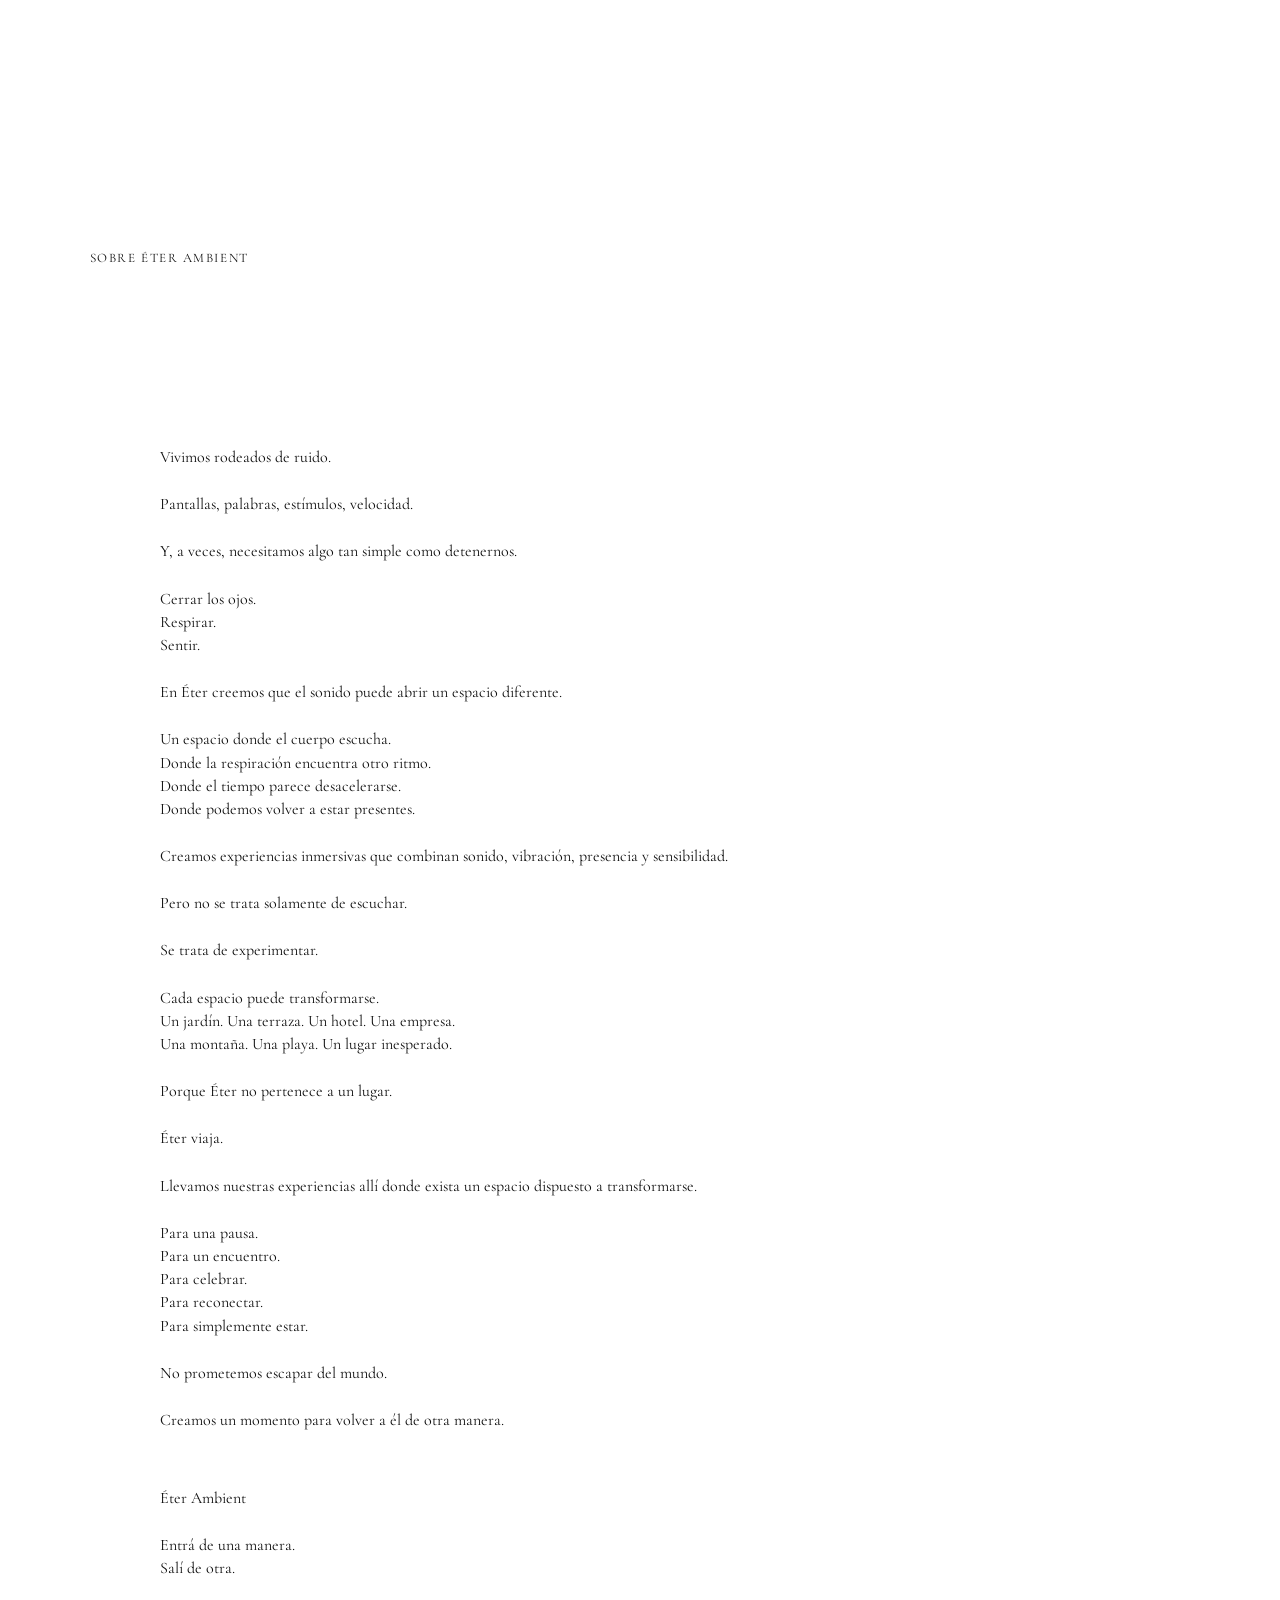
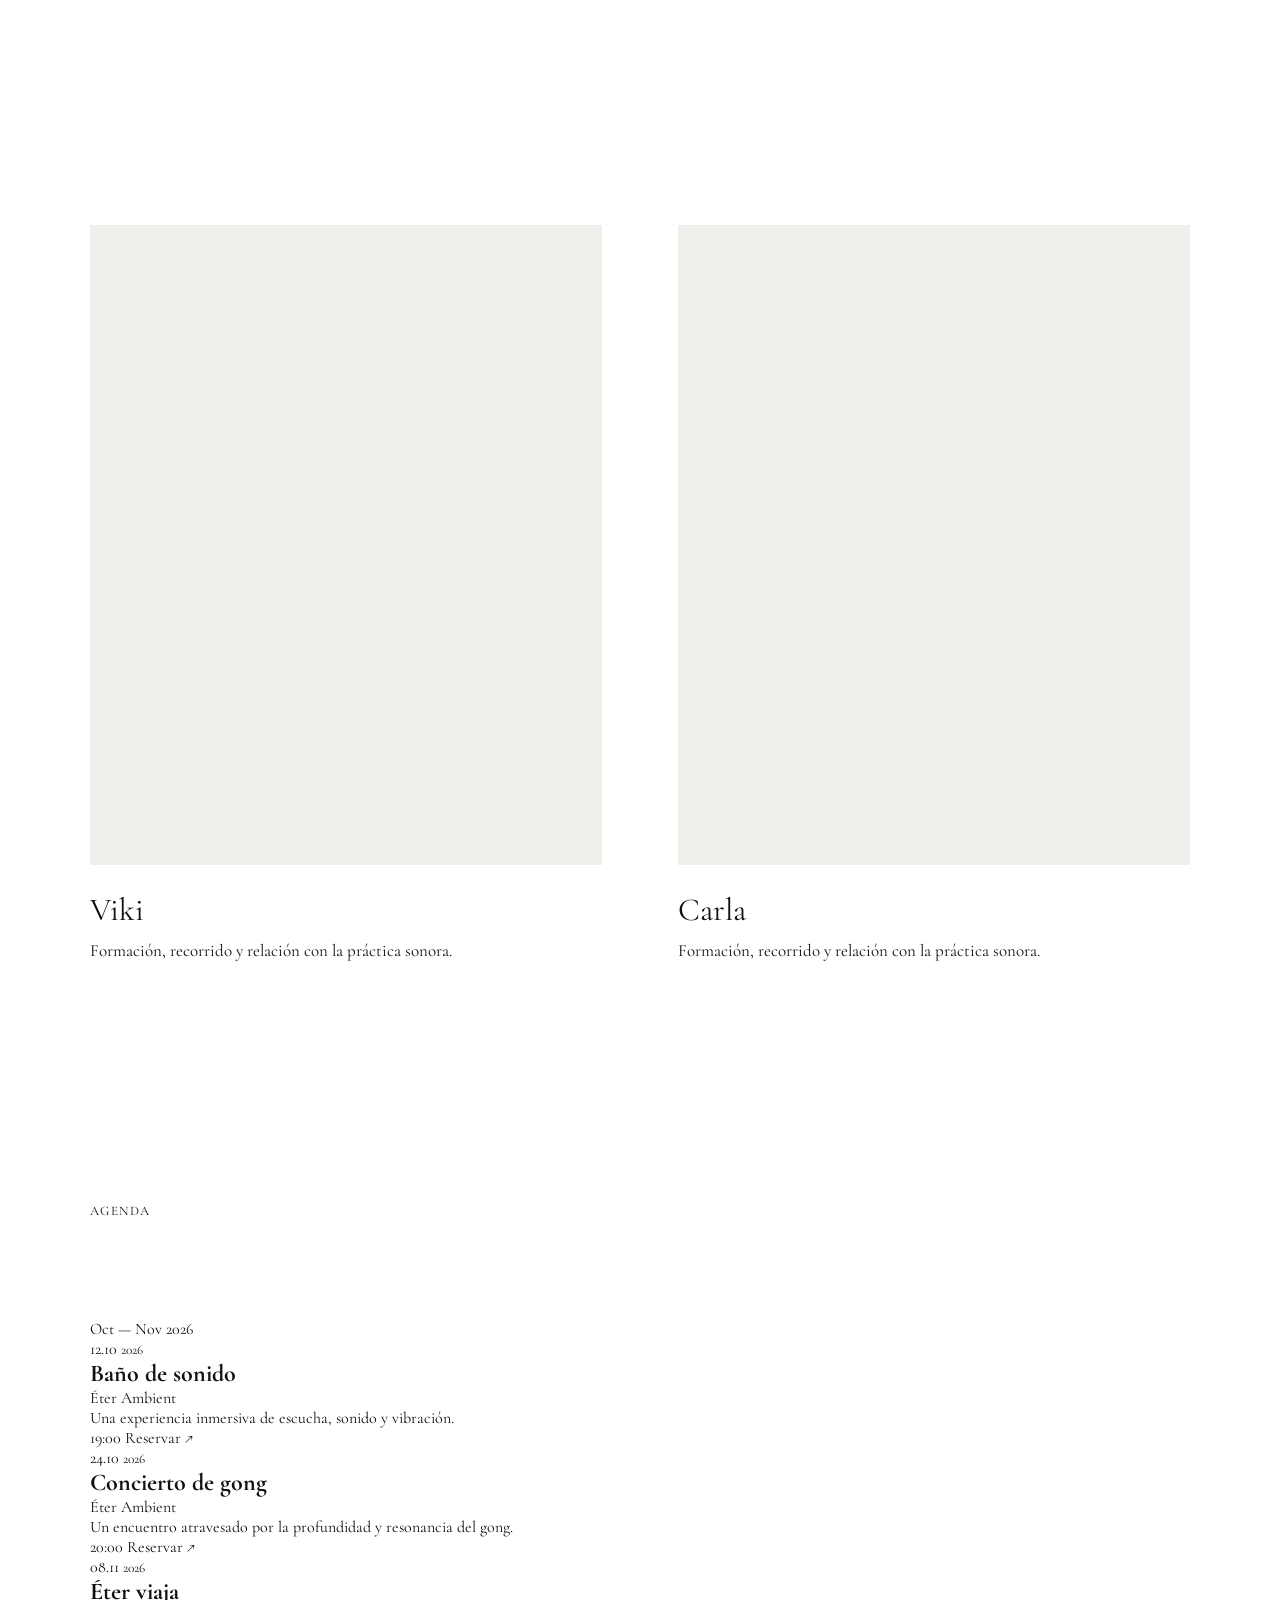
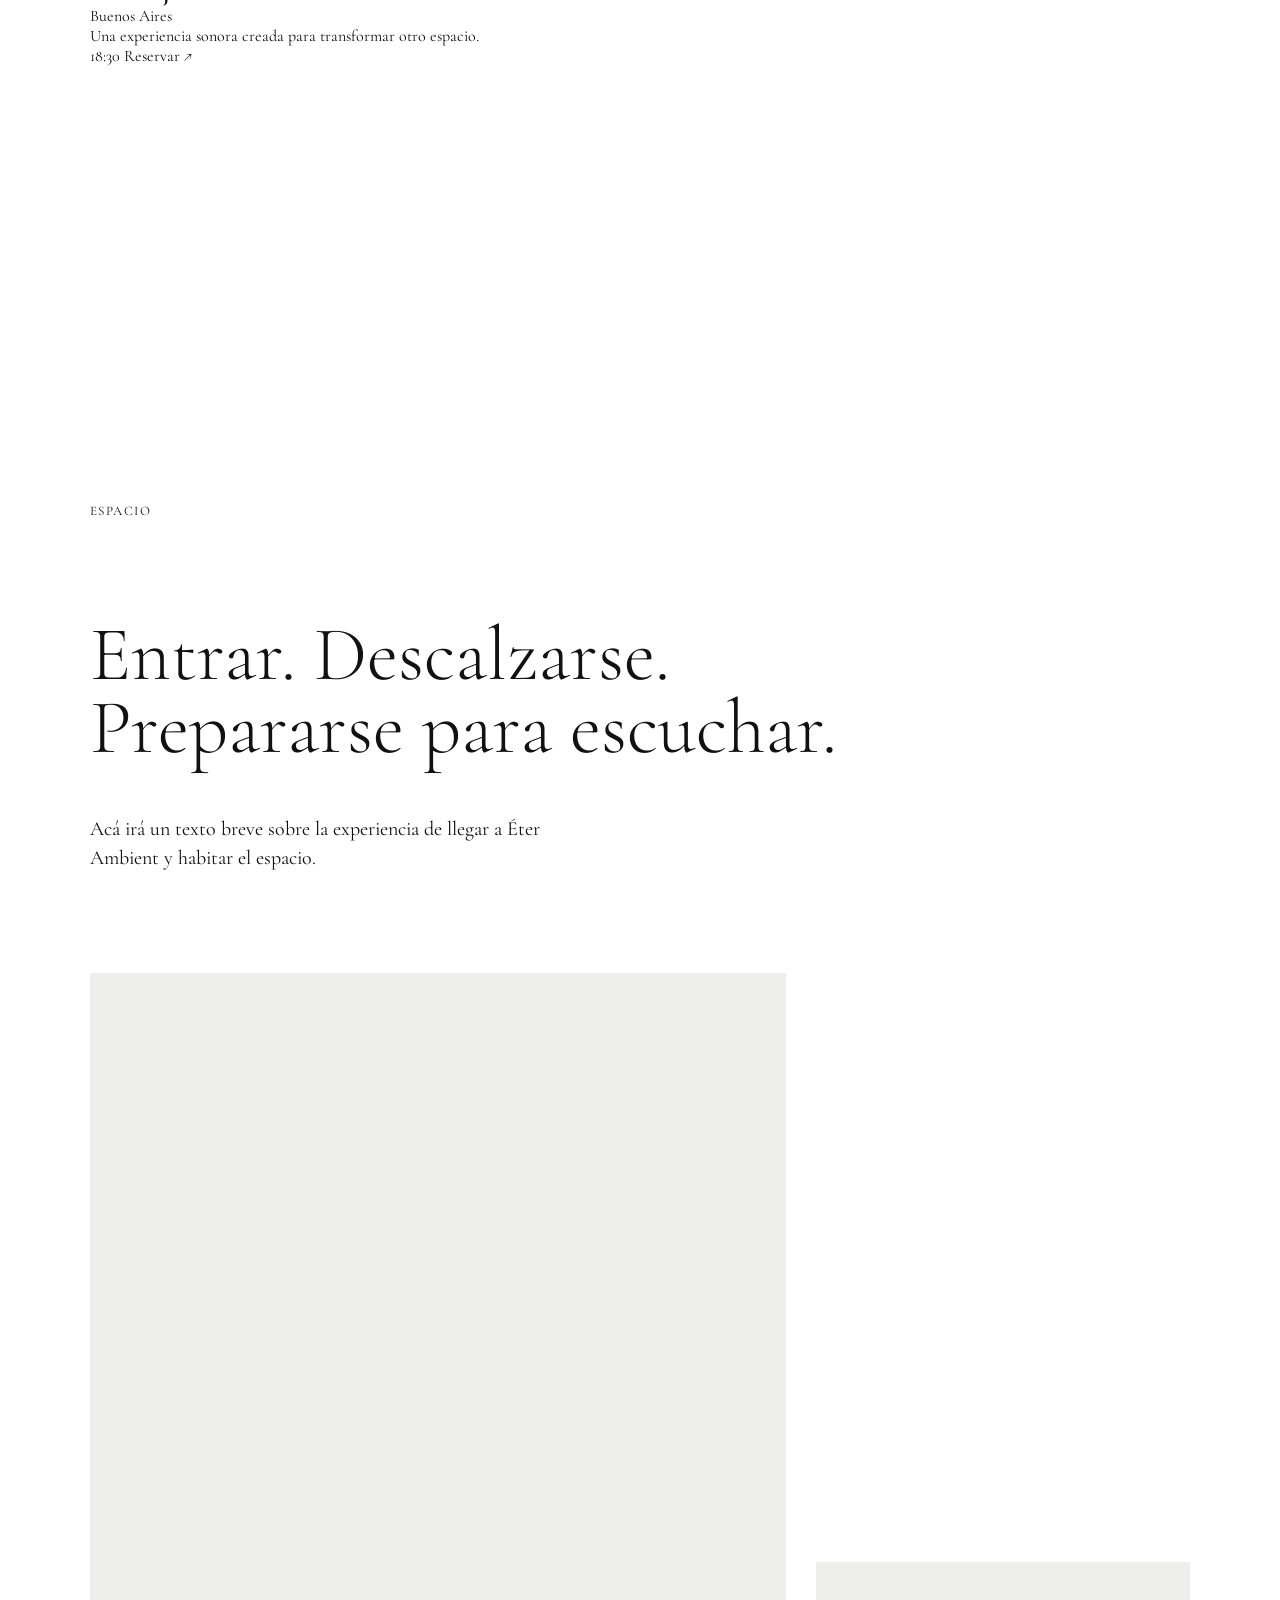
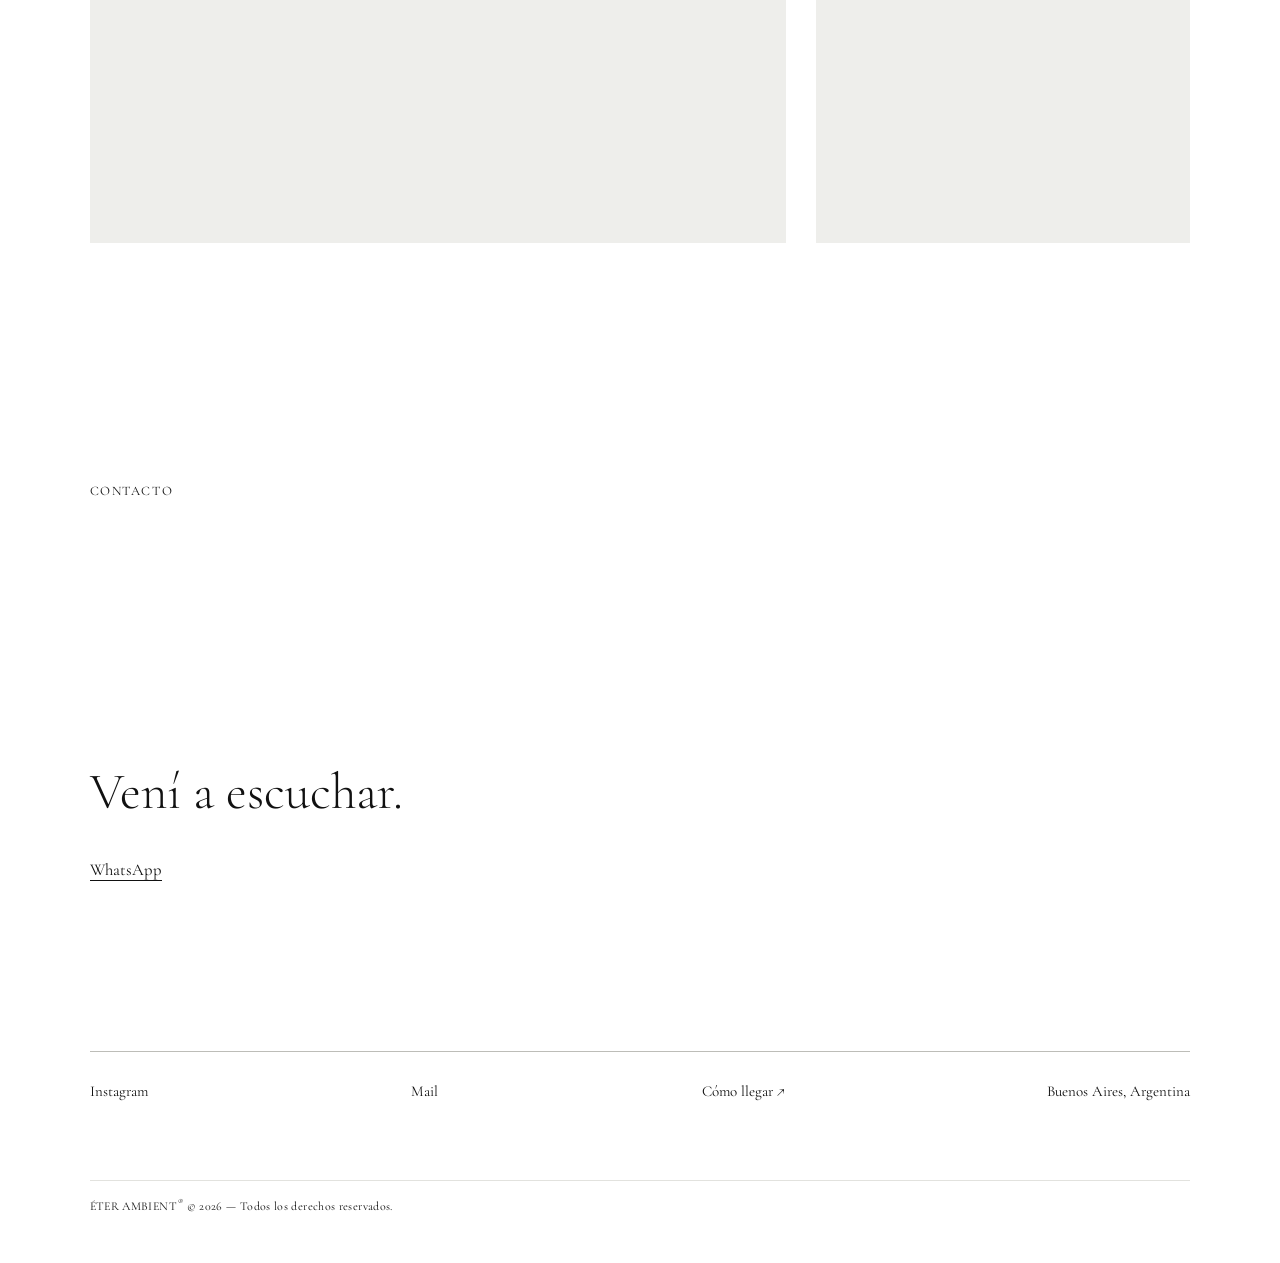
==== commit c1bb6c89: "Update index.html" ====
--- a/index.html
+++ b/index.html
@@ -284,31 +284,104 @@
 
     <!-- AGENDA -->
 
-    <section class="section" id="agenda">
-
-      <p class="section-label">Agenda</p>
-
-      <div class="agenda-item">
-
-        <div>
-          <p class="agenda-type">Baño de sonido</p>
-          <h2>Próxima experiencia</h2>
-        </div>
-
-        <div class="agenda-info">
-          <p>Fecha — Horario</p>
-          <p>Duración</p>
-          <p>Éter Ambient</p>
-        </div>
-
-        <a class="button-link" href="#contacto">
-          Reservar
-        </a>
-
-      </div>
-
-    </section>
-
+    <section class="section agenda" id="agenda">
+
+  <div class="agenda-header">
+    <p class="section-label">Agenda</p>
+    <p class="agenda-period">Oct — Nov 2026</p>
+  </div>
+
+  <div class="agenda-list">
+
+    <article class="agenda-row">
+
+      <div class="agenda-image"></div>
+
+      <div class="agenda-date">
+        <span>12.10</span>
+        <small>2026</small>
+      </div>
+
+      <div class="agenda-title">
+        <h2>Baño de sonido</h2>
+        <p>Éter Ambient</p>
+      </div>
+
+      <div class="agenda-description">
+        <p>
+          Una experiencia inmersiva de escucha,
+          sonido y vibración.
+        </p>
+      </div>
+
+      <div class="agenda-action">
+        <span>19:00</span>
+        <a href="#contacto">Reservar ↗︎</a>
+      </div>
+
+    </article>
+
+
+    <article class="agenda-row">
+
+      <div class="agenda-image"></div>
+
+      <div class="agenda-date">
+        <span>24.10</span>
+        <small>2026</small>
+      </div>
+
+      <div class="agenda-title">
+        <h2>Concierto de gong</h2>
+        <p>Éter Ambient</p>
+      </div>
+
+      <div class="agenda-description">
+        <p>
+          Un encuentro atravesado por la profundidad
+          y resonancia del gong.
+        </p>
+      </div>
+
+      <div class="agenda-action">
+        <span>20:00</span>
+        <a href="#contacto">Reservar ↗︎</a>
+      </div>
+
+    </article>
+
+
+    <article class="agenda-row">
+
+      <div class="agenda-image"></div>
+
+      <div class="agenda-date">
+        <span>08.11</span>
+        <small>2026</small>
+      </div>
+
+      <div class="agenda-title">
+        <h2>Éter viaja</h2>
+        <p>Buenos Aires</p>
+      </div>
+
+      <div class="agenda-description">
+        <p>
+          Una experiencia sonora creada para
+          transformar otro espacio.
+        </p>
+      </div>
+
+      <div class="agenda-action">
+        <span>18:30</span>
+        <a href="#contacto">Reservar ↗︎</a>
+      </div>
+
+    </article>
+
+  </div>
+
+</section>
 
     <!-- ESPACIO -->
 
--- a/style.css
+++ b/style.css
@@ -524,14 +524,14 @@
 }
 
 .contact-main h2 {
-  font-size: clamp(3rem, 7vw, 7rem);
+  font-size: clamp(2rem, 4vw, 4rem);
   font-weight: 300;
   line-height: .9;
   margin-bottom: 45px;
 }
 
 .contact-whatsapp {
-  font-size: clamp(1.25rem, 2vw, 2rem);
+  font-size: clamp(1rem, 1.3vw, 1.3rem);
   border-bottom: 1px solid #111;
 }
 
@@ -547,33 +547,9 @@
 }
 
 .arrow {
-  display: inline-block;
-  width: 17px;
-  height: 17px;
-  margin-left: 7px;
-  position: relative;
-}
-
-.arrow::before {
-  content: "";
-  position: absolute;
-  width: 14px;
-  height: 1px;
-  background: currentColor;
-  transform: rotate(-45deg);
-  top: 8px;
-  left: 1px;
-}
-
-.arrow::after {
-  content: "";
-  position: absolute;
-  width: 7px;
-  height: 7px;
-  border-top: 1px solid currentColor;
-  border-right: 1px solid currentColor;
-  top: 1px;
-  right: 0;
+  font-family: "Cormorant Garamond", Georgia, serif;
+  font-size: 1em;
+  font-weight: 400;
 }
 
 /* =========================
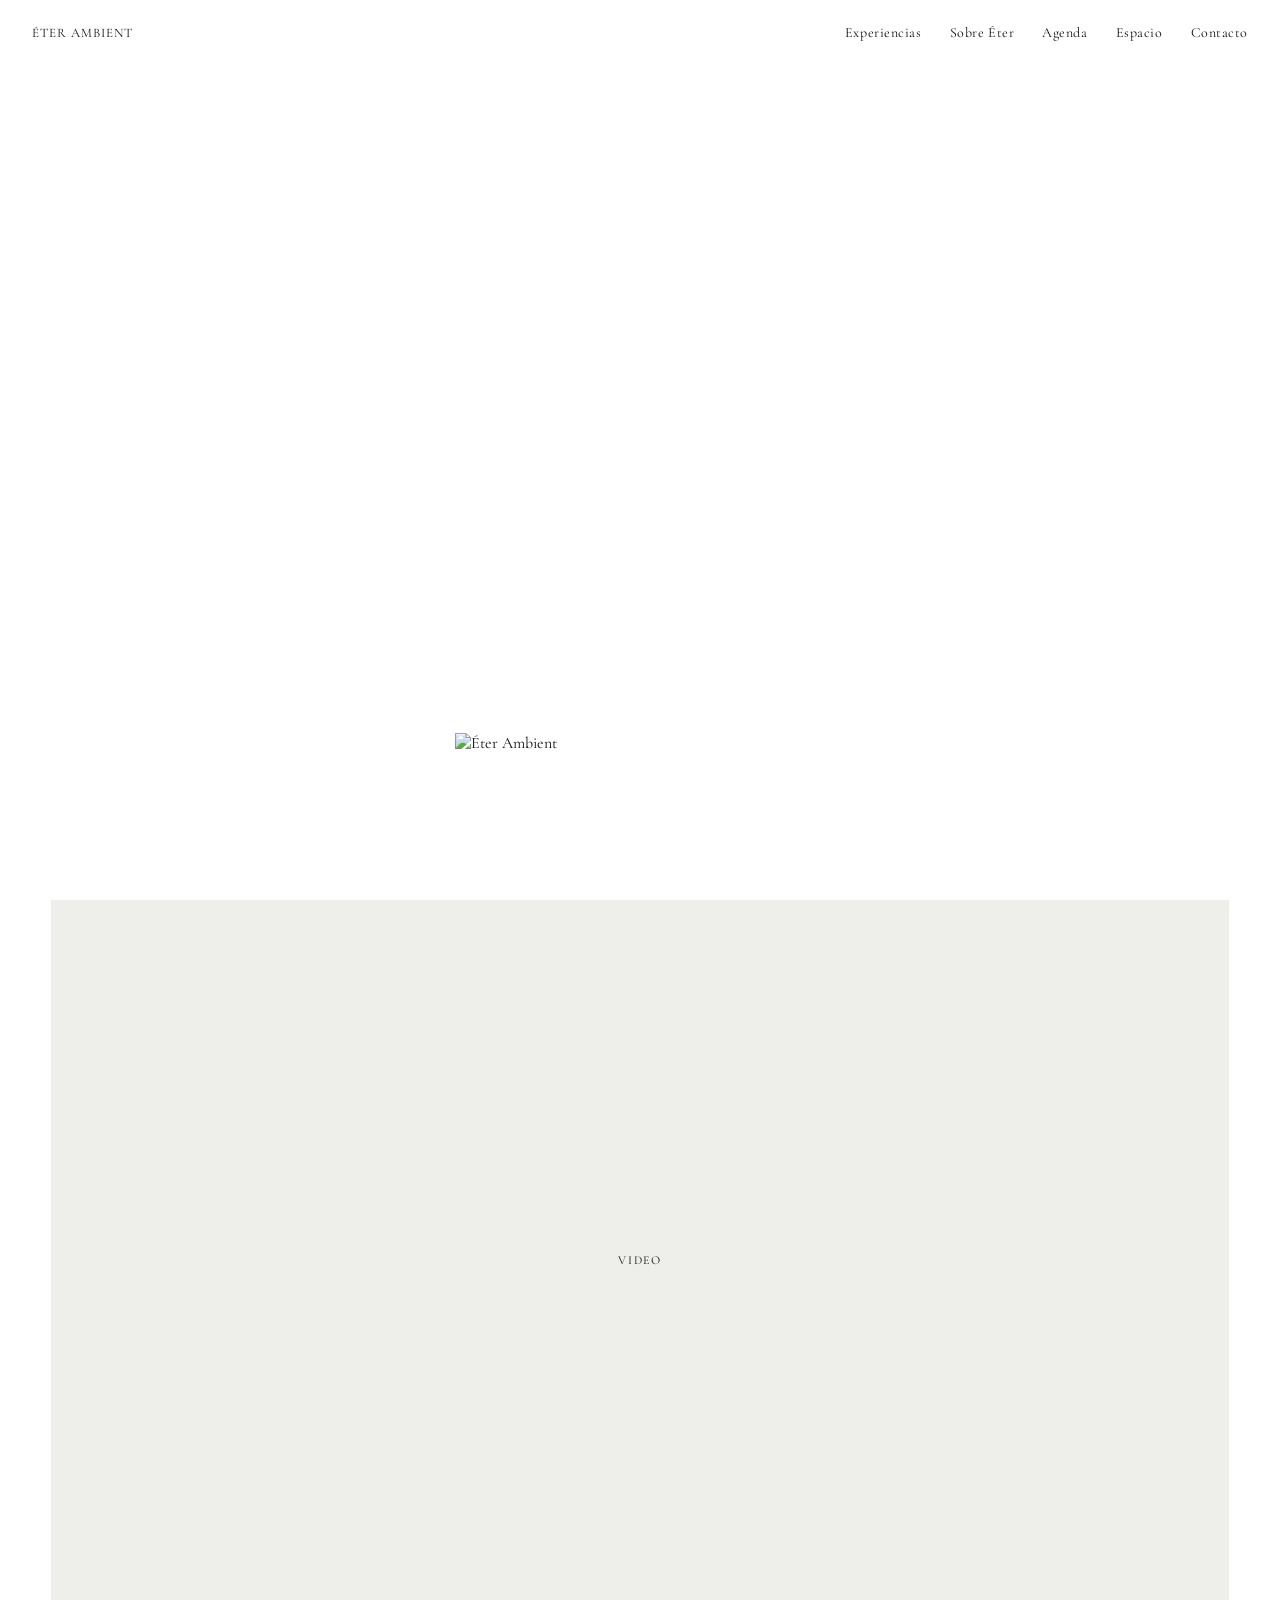
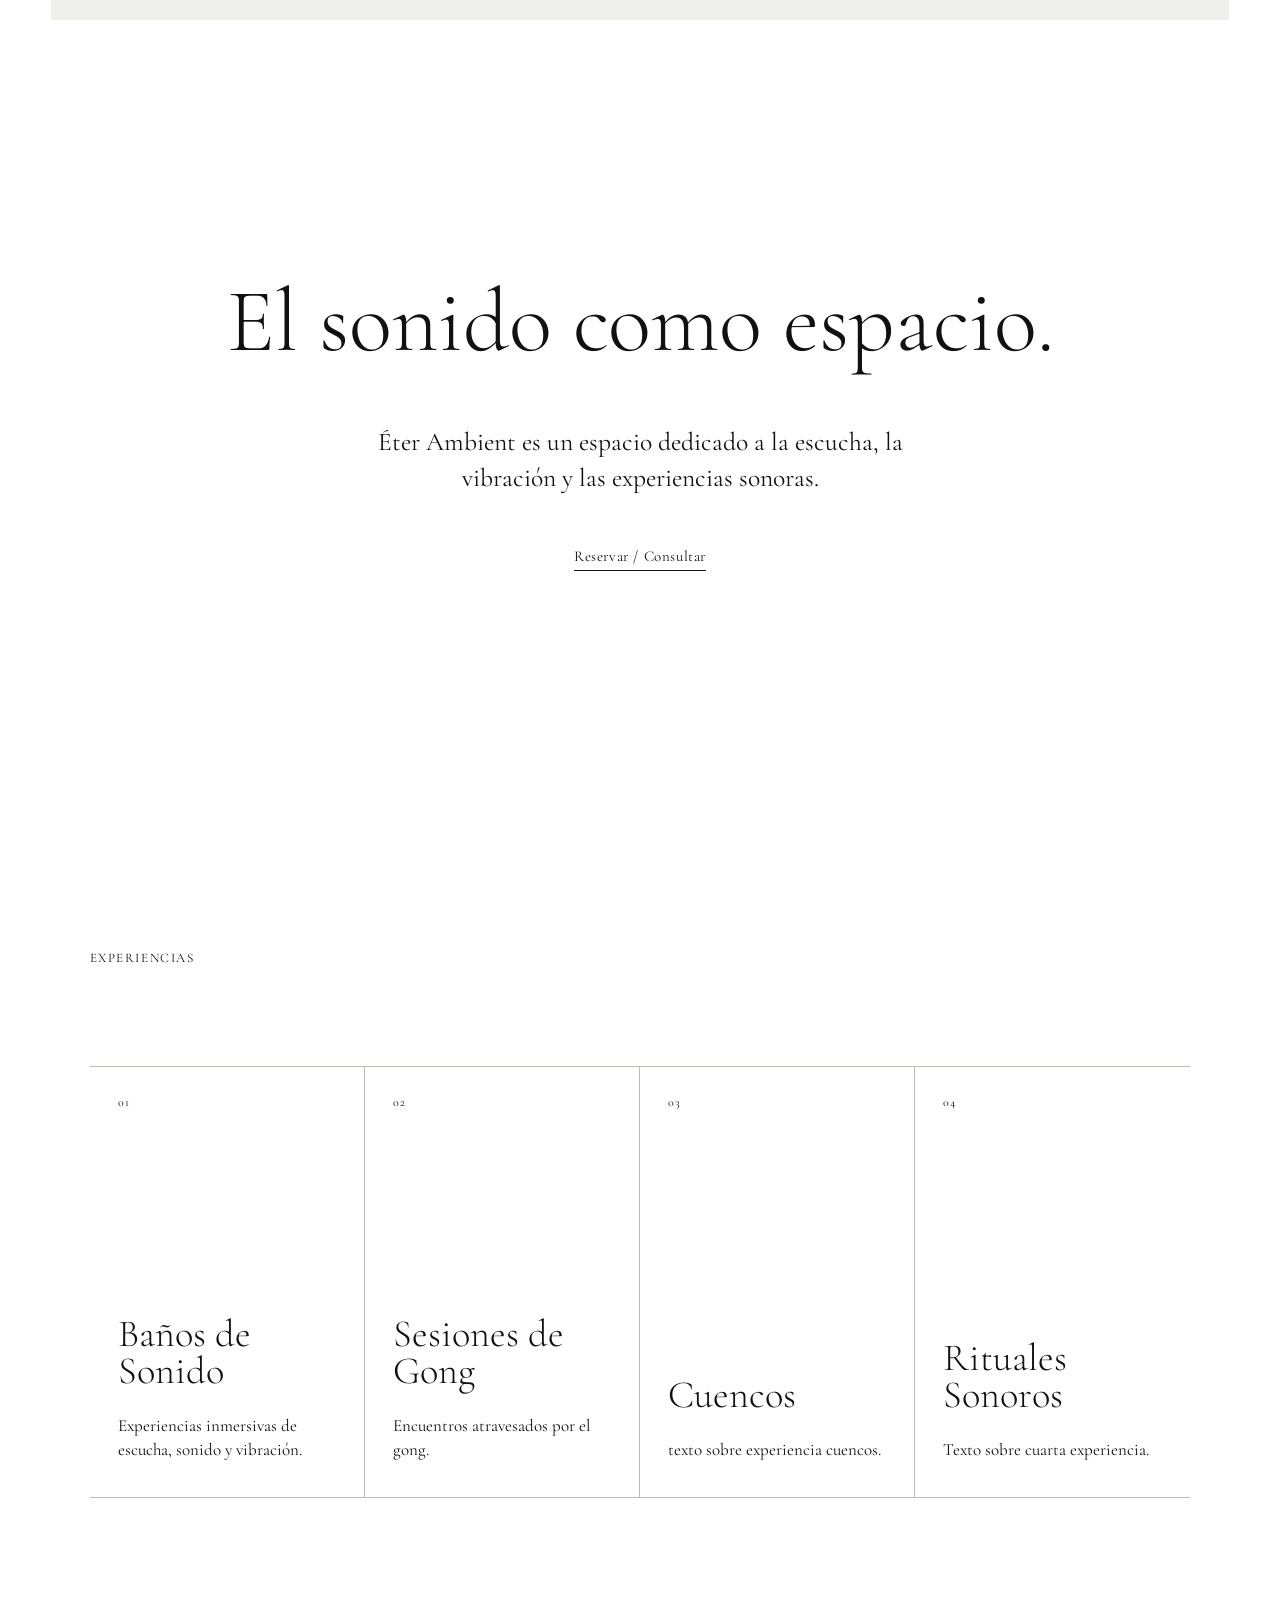
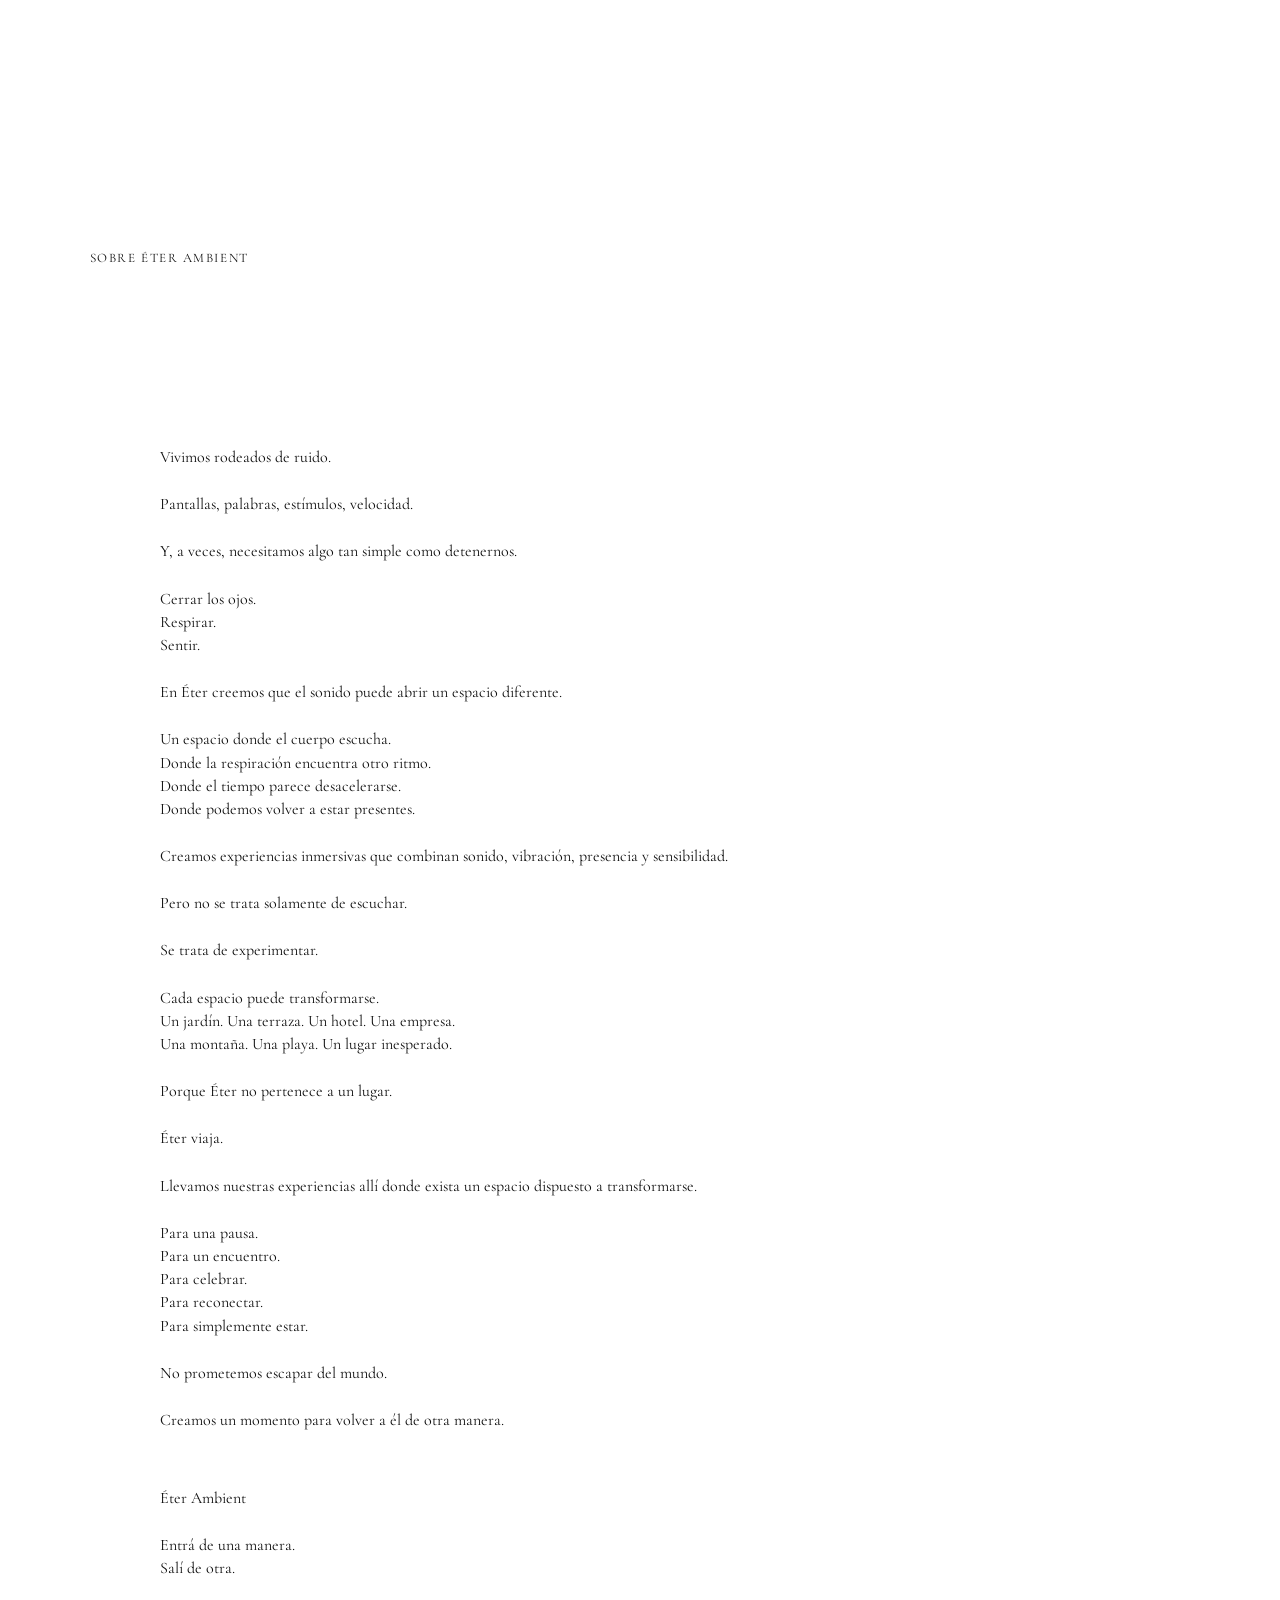
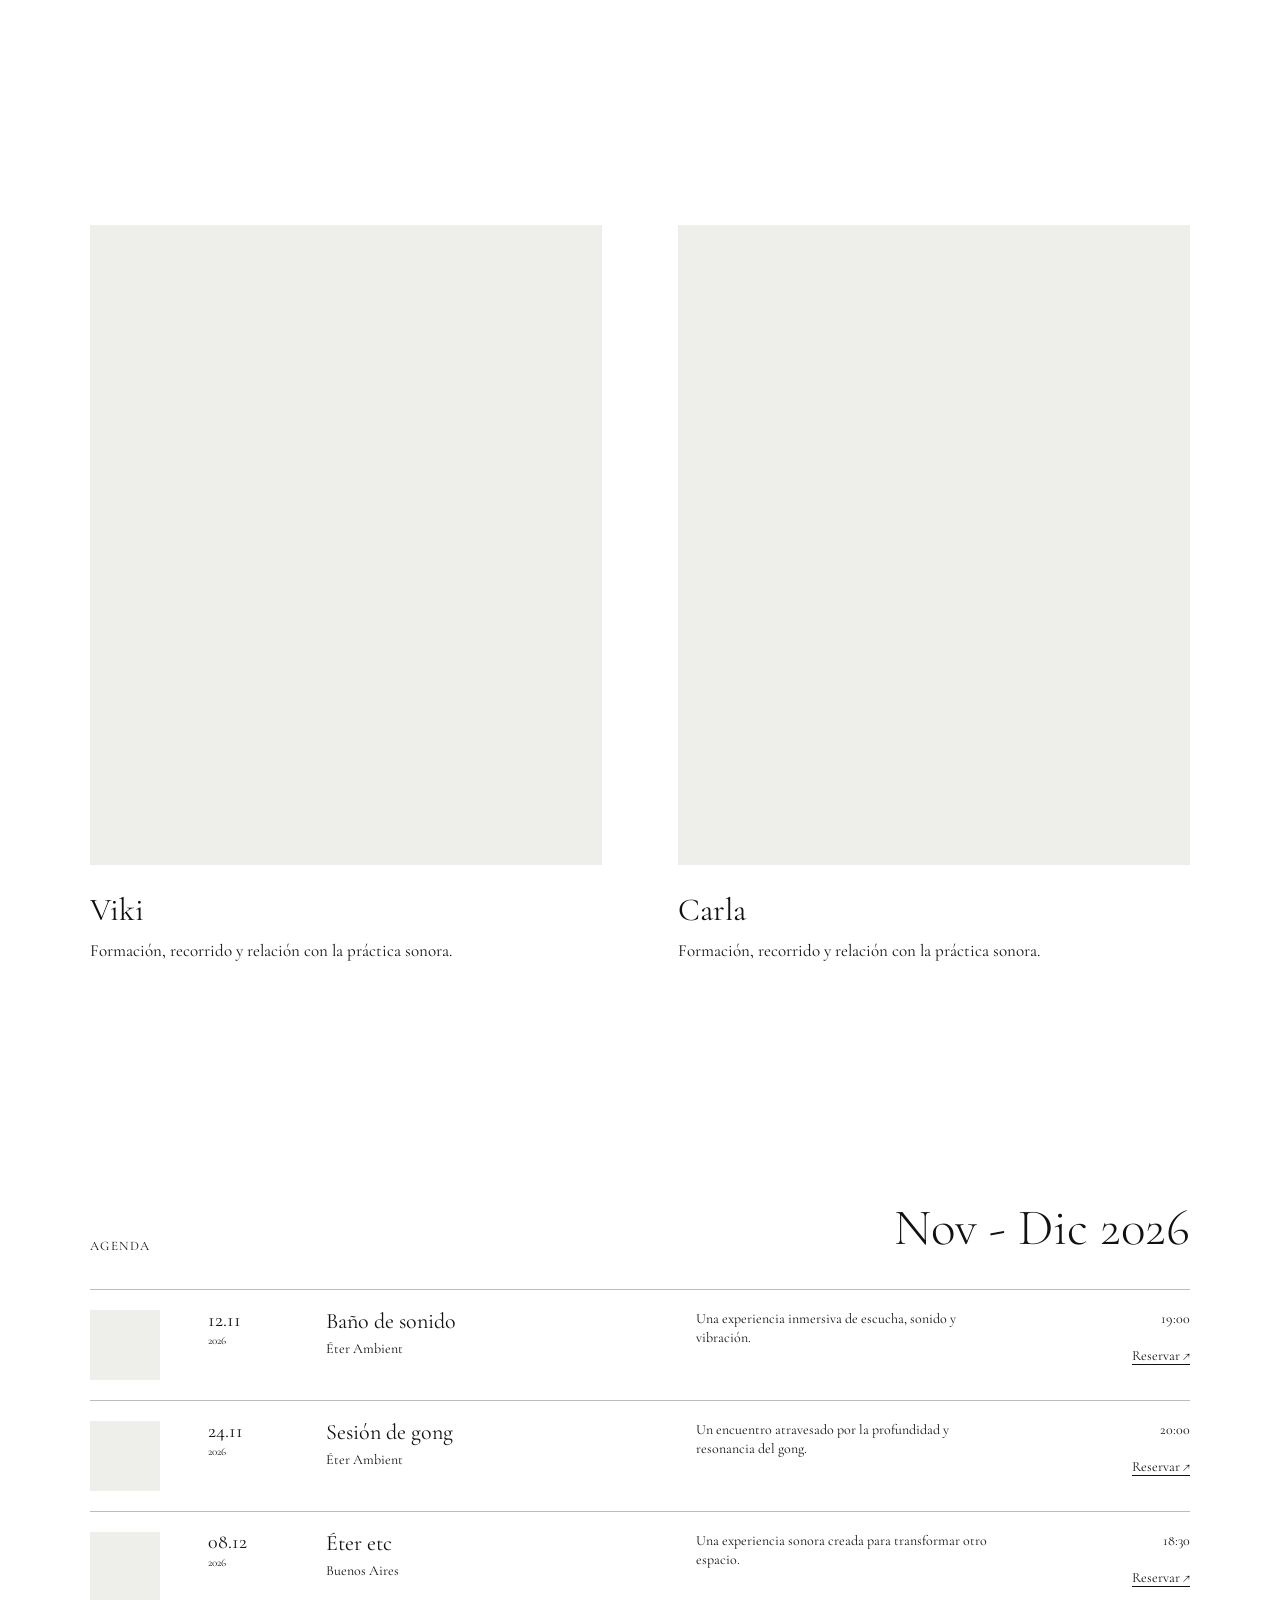
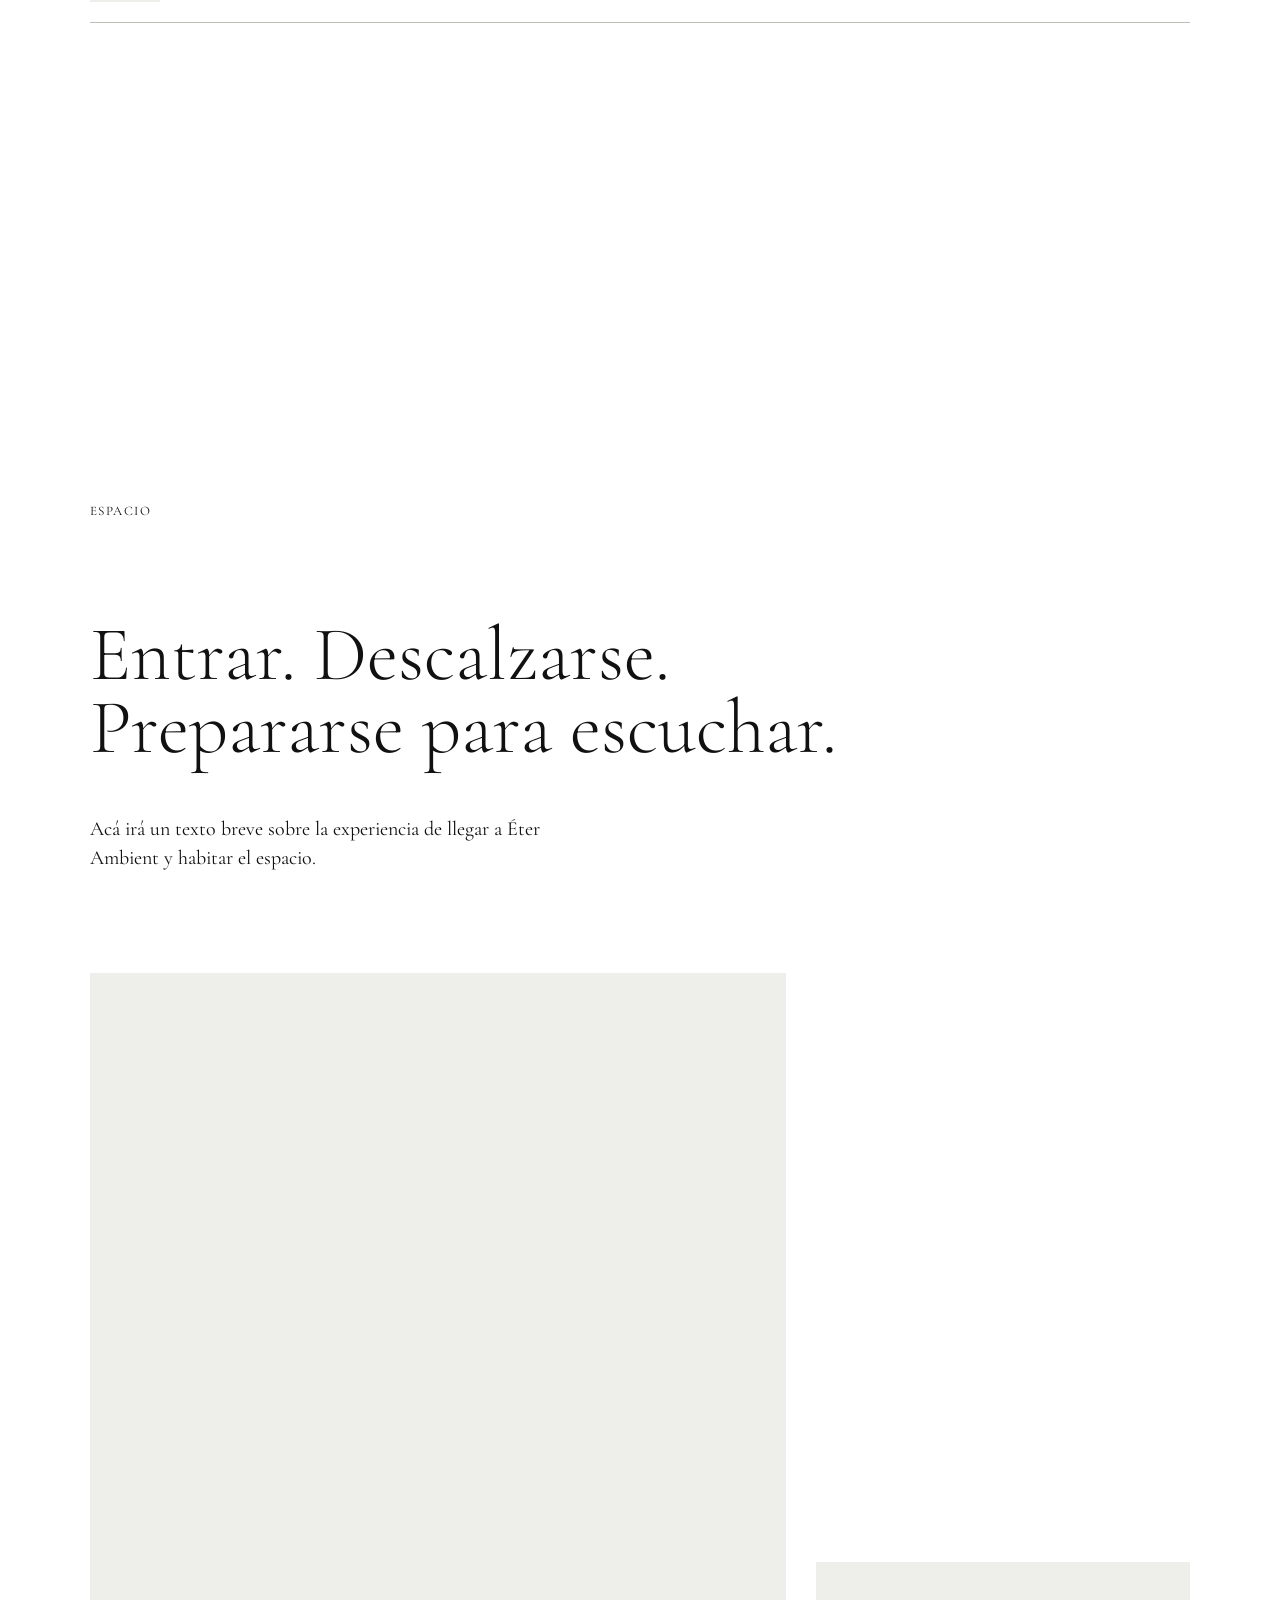
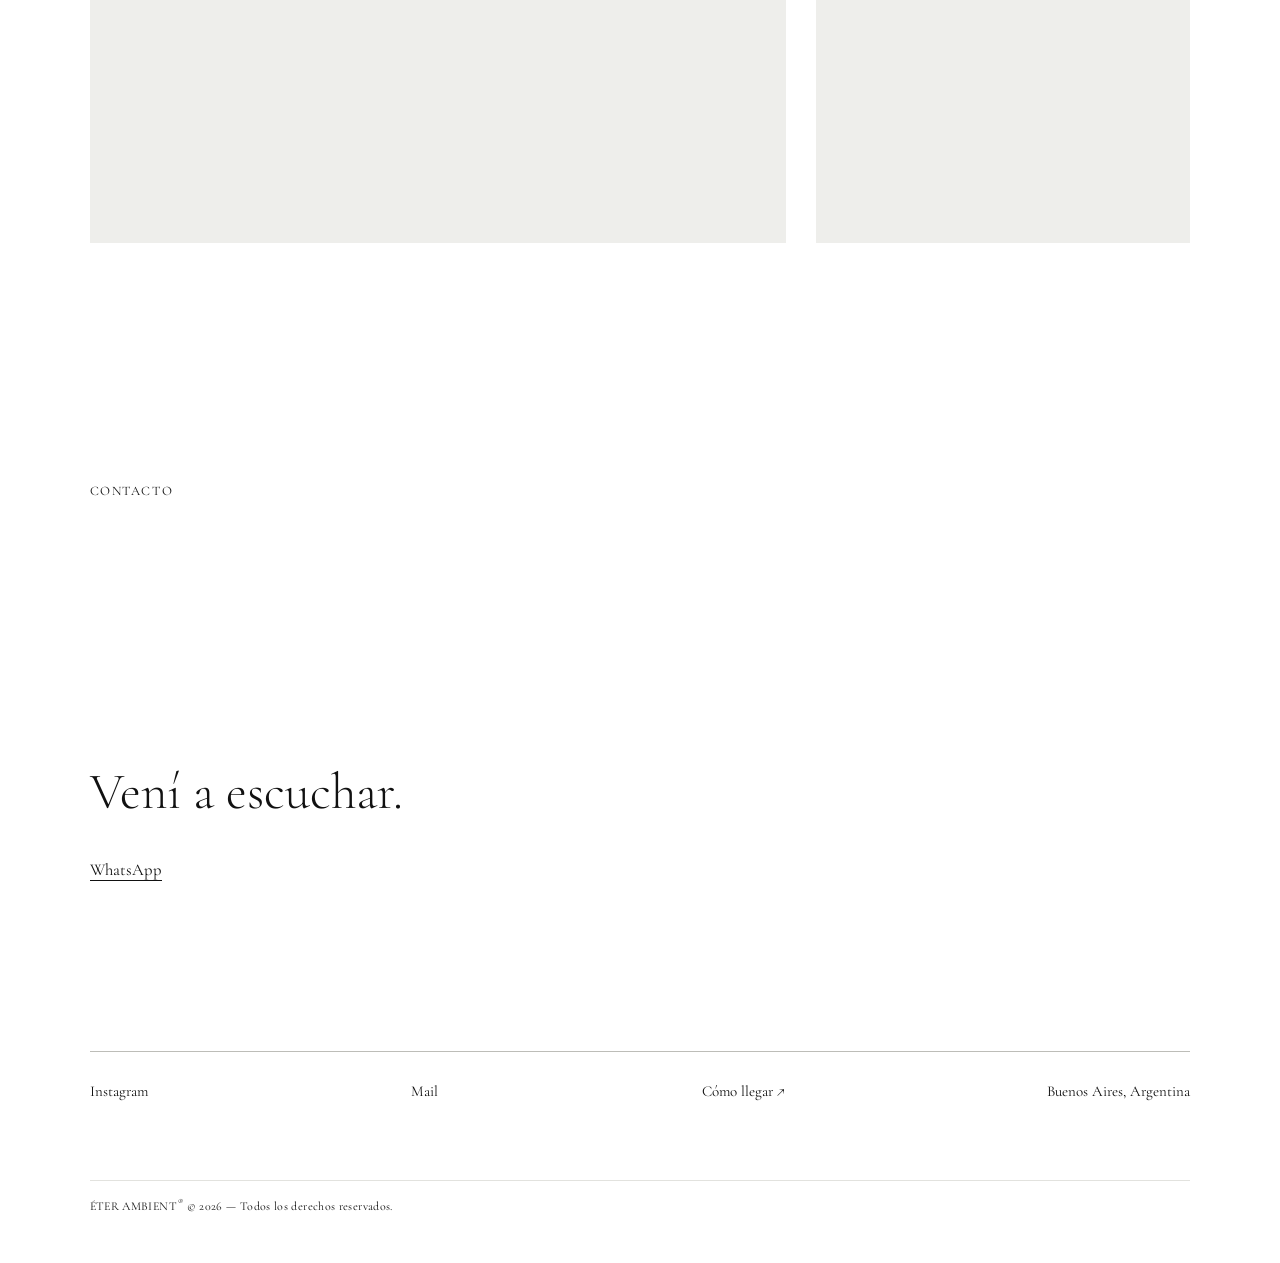
==== commit c17a9cd0: "Update index.html" ====
--- a/index.html
+++ b/index.html
@@ -288,7 +288,7 @@
 
   <div class="agenda-header">
     <p class="section-label">Agenda</p>
-    <p class="agenda-period">Oct — Nov 2026</p>
+    <p class="agenda-period">Nov - Dic 2026</p>
   </div>
 
   <div class="agenda-list">
@@ -298,7 +298,7 @@
       <div class="agenda-image"></div>
 
       <div class="agenda-date">
-        <span>12.10</span>
+        <span>12.11</span>
         <small>2026</small>
       </div>
 
@@ -327,12 +327,12 @@
       <div class="agenda-image"></div>
 
       <div class="agenda-date">
-        <span>24.10</span>
+        <span>24.11</span>
         <small>2026</small>
       </div>
 
       <div class="agenda-title">
-        <h2>Concierto de gong</h2>
+        <h2>Sesión de gong</h2>
         <p>Éter Ambient</p>
       </div>
 
@@ -356,12 +356,12 @@
       <div class="agenda-image"></div>
 
       <div class="agenda-date">
-        <span>08.11</span>
+        <span>08.12</span>
         <small>2026</small>
       </div>
 
       <div class="agenda-title">
-        <h2>Éter viaja</h2>
+        <h2>Éter etc</h2>
         <p>Buenos Aires</p>
       </div>
 
--- a/style.css
+++ b/style.css
@@ -423,35 +423,94 @@
    AGENDA
 ========================= */
 
-.agenda-item {
+/* AGENDA */
+
+.agenda {
+  padding-left: 7vw;
+  padding-right: 7vw;
+}
+
+.agenda-header {
+  display: flex;
+  justify-content: space-between;
+  align-items: flex-end;
+  margin-bottom: 35px;
+}
+
+.agenda-header .section-label {
+  margin-bottom: 0;
+}
+
+.agenda-period {
+  font-size: clamp(2rem, 4vw, 4rem);
+  font-weight: 300;
+  line-height: 1;
+}
+
+.agenda-list {
+  border-top: 1px solid #bdbdb8;
+}
+
+.agenda-row {
   display: grid;
-  grid-template-columns: 1.5fr 1fr auto;
-
-  gap: 50px;
-
-  align-items: end;
-
-  padding: 50px 0;
-
-  border-top: 1px solid #bdbdb8;
+  grid-template-columns: 90px 90px 1.4fr 1.5fr 100px;
+  gap: 28px;
+  align-items: start;
+
+  padding: 20px 0;
+
   border-bottom: 1px solid #bdbdb8;
 }
 
-.agenda-type {
-  margin-bottom: 10px;
-
+.agenda-image {
+  width: 70px;
+  aspect-ratio: 1 / 1;
+  background: #eeeeeb;
+}
+
+.agenda-date {
+  display: flex;
+  flex-direction: column;
+}
+
+.agenda-date span {
+  font-size: 20px;
+  line-height: 1;
+}
+
+.agenda-date small {
+  margin-top: 4px;
+  font-size: 11px;
+}
+
+.agenda-title h2 {
+  font-size: 22px;
+  font-weight: 400;
+  line-height: 1;
+  margin-bottom: 8px;
+}
+
+.agenda-title p,
+.agenda-description p {
   font-size: 14px;
-  letter-spacing: 0.05em;
-}
-
-.agenda-item h2 {
-  font-size: clamp(2.5rem, 5vw, 5rem);
-  font-weight: 300;
-}
-
-.agenda-info {
-  font-size: 17px;
-  line-height: 1.5;
+  line-height: 1.35;
+}
+
+.agenda-description {
+  max-width: 300px;
+}
+
+.agenda-action {
+  display: flex;
+  flex-direction: column;
+  align-items: flex-end;
+  gap: 20px;
+
+  font-size: 14px;
+}
+
+.agenda-action a {
+  border-bottom: 1px solid #111;
 }
 
 
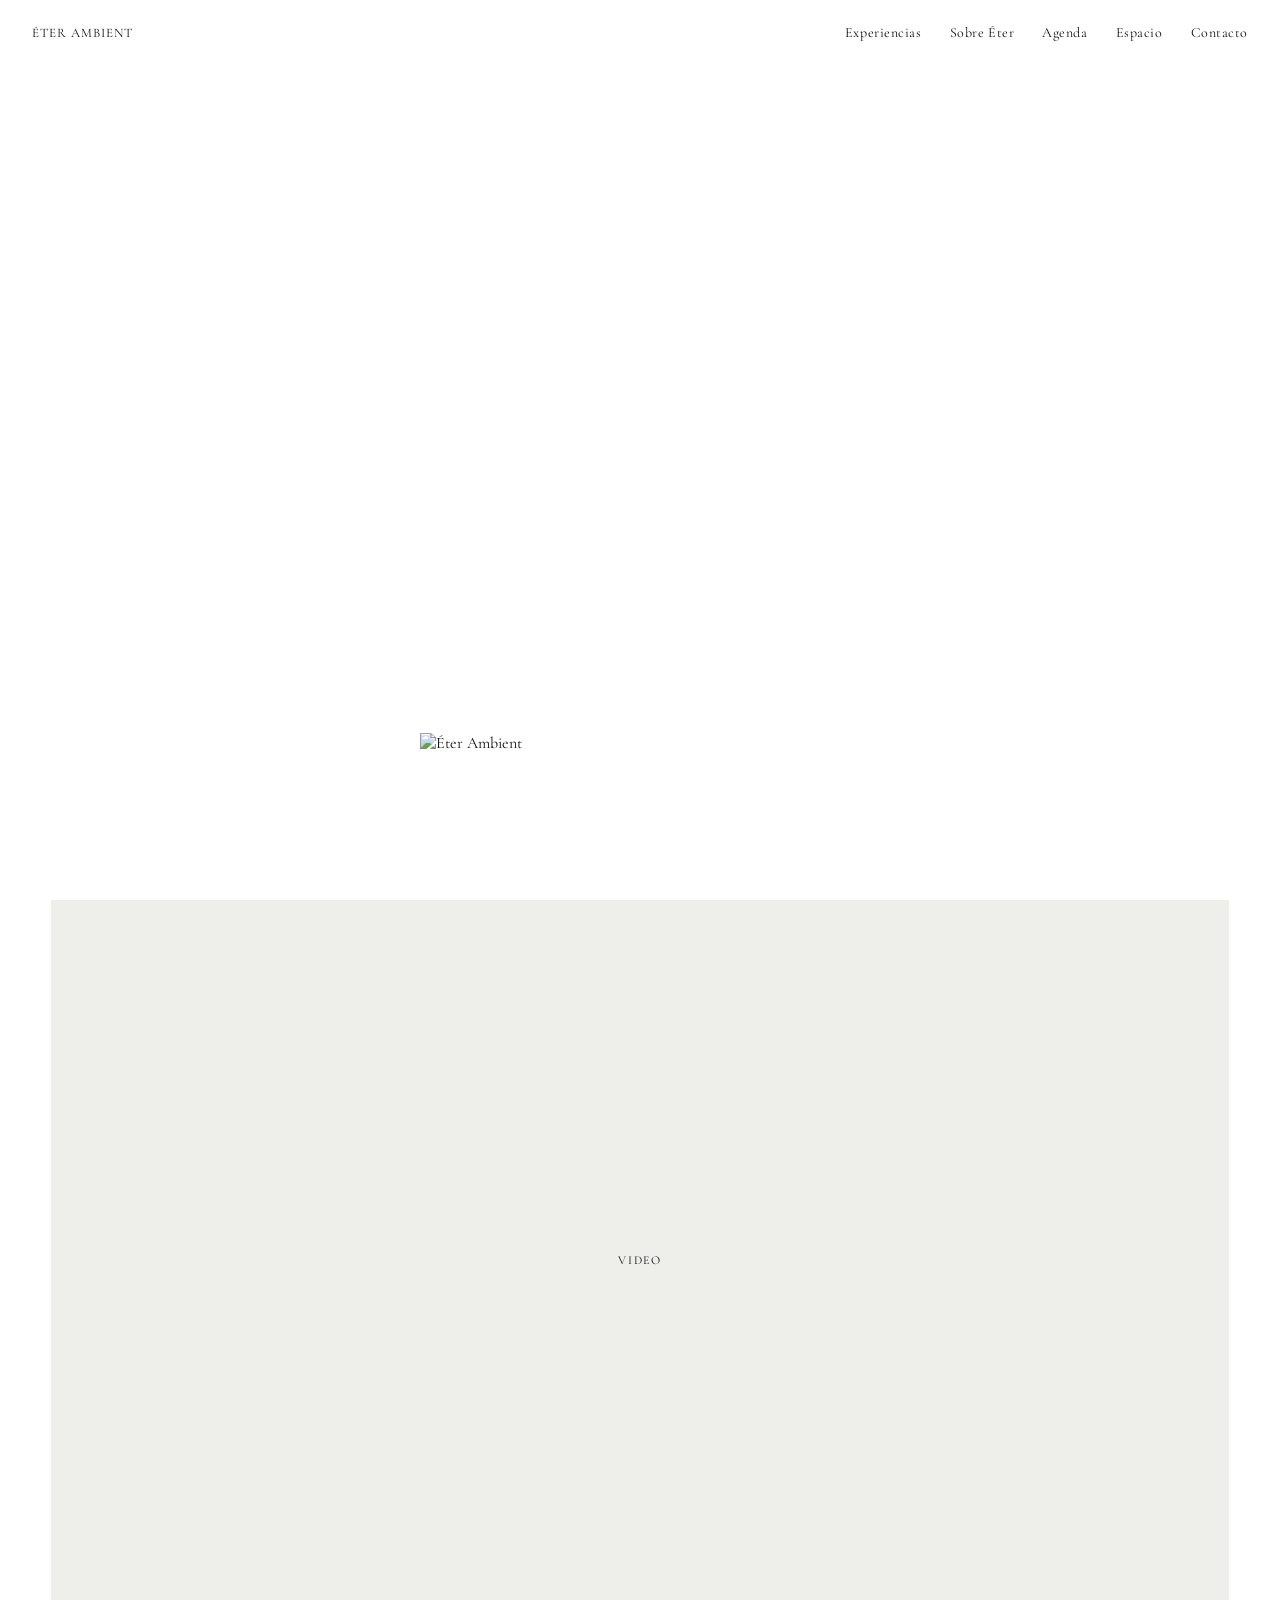
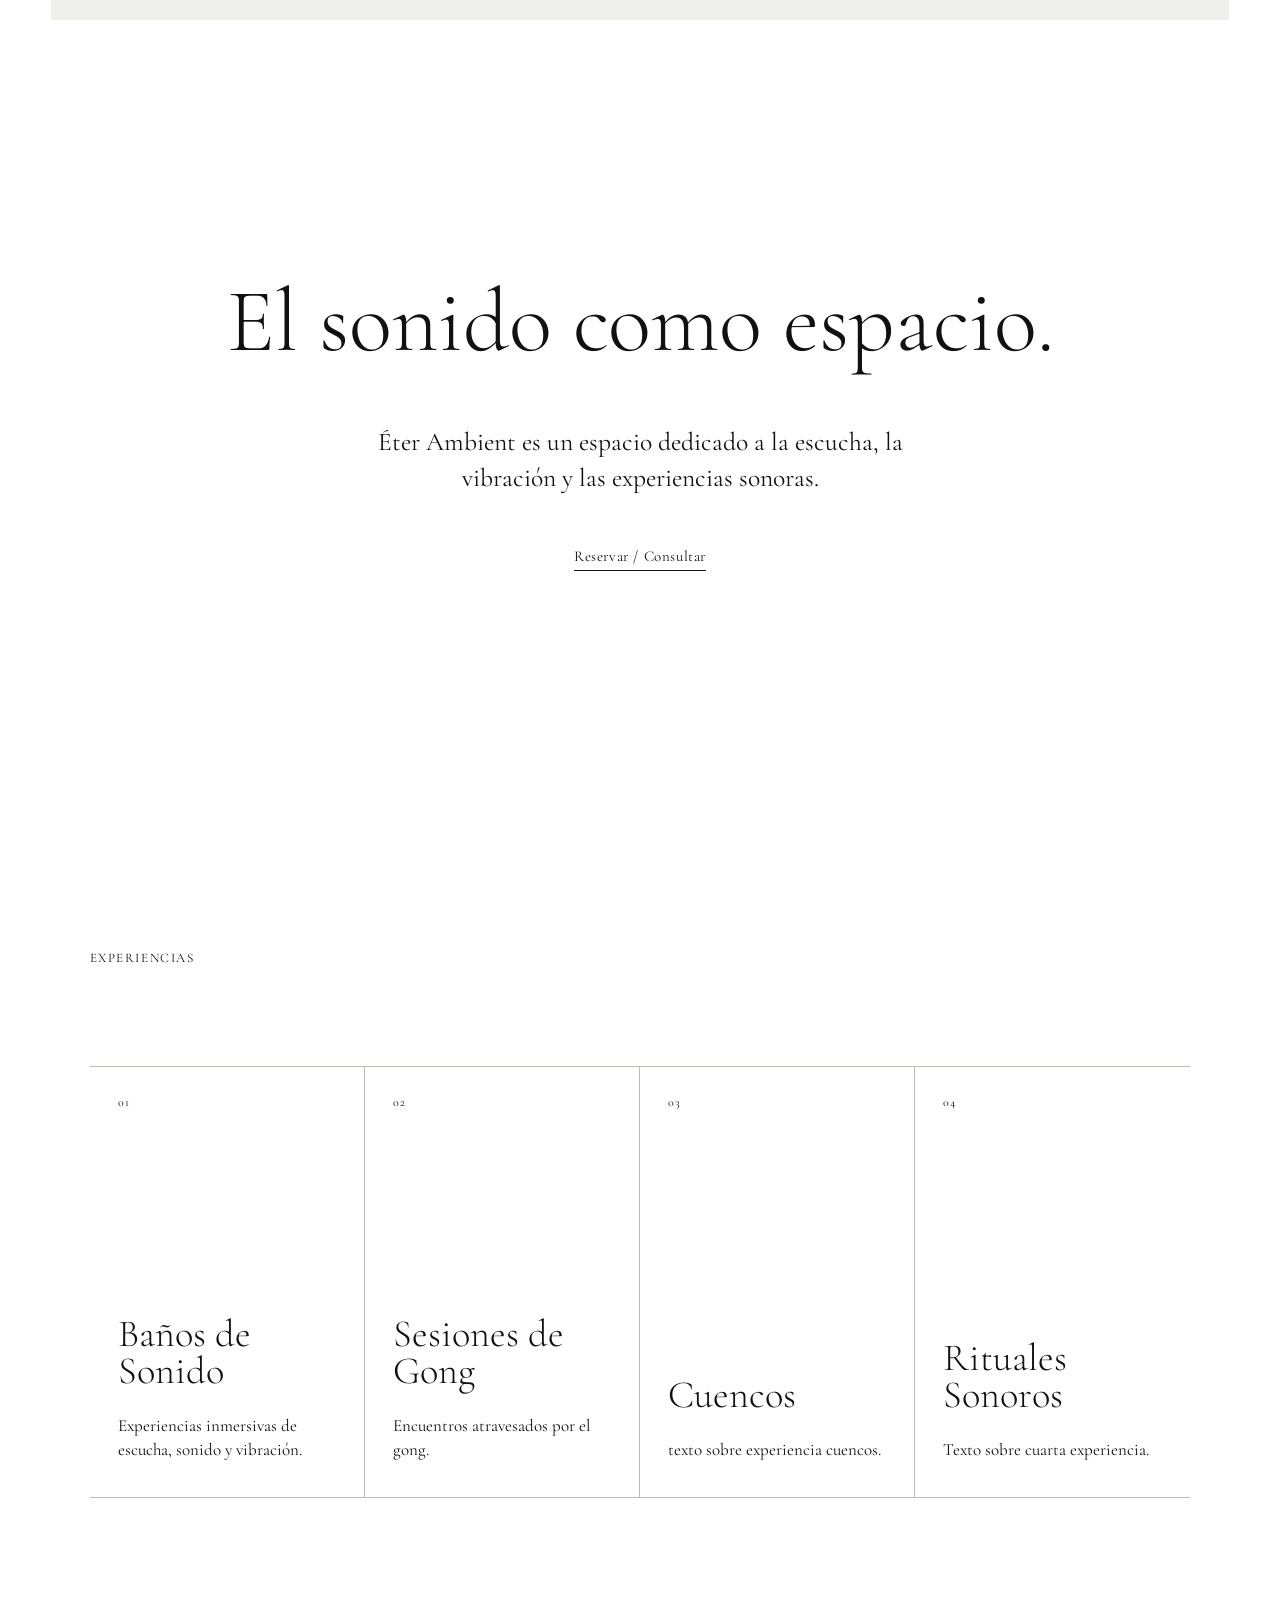
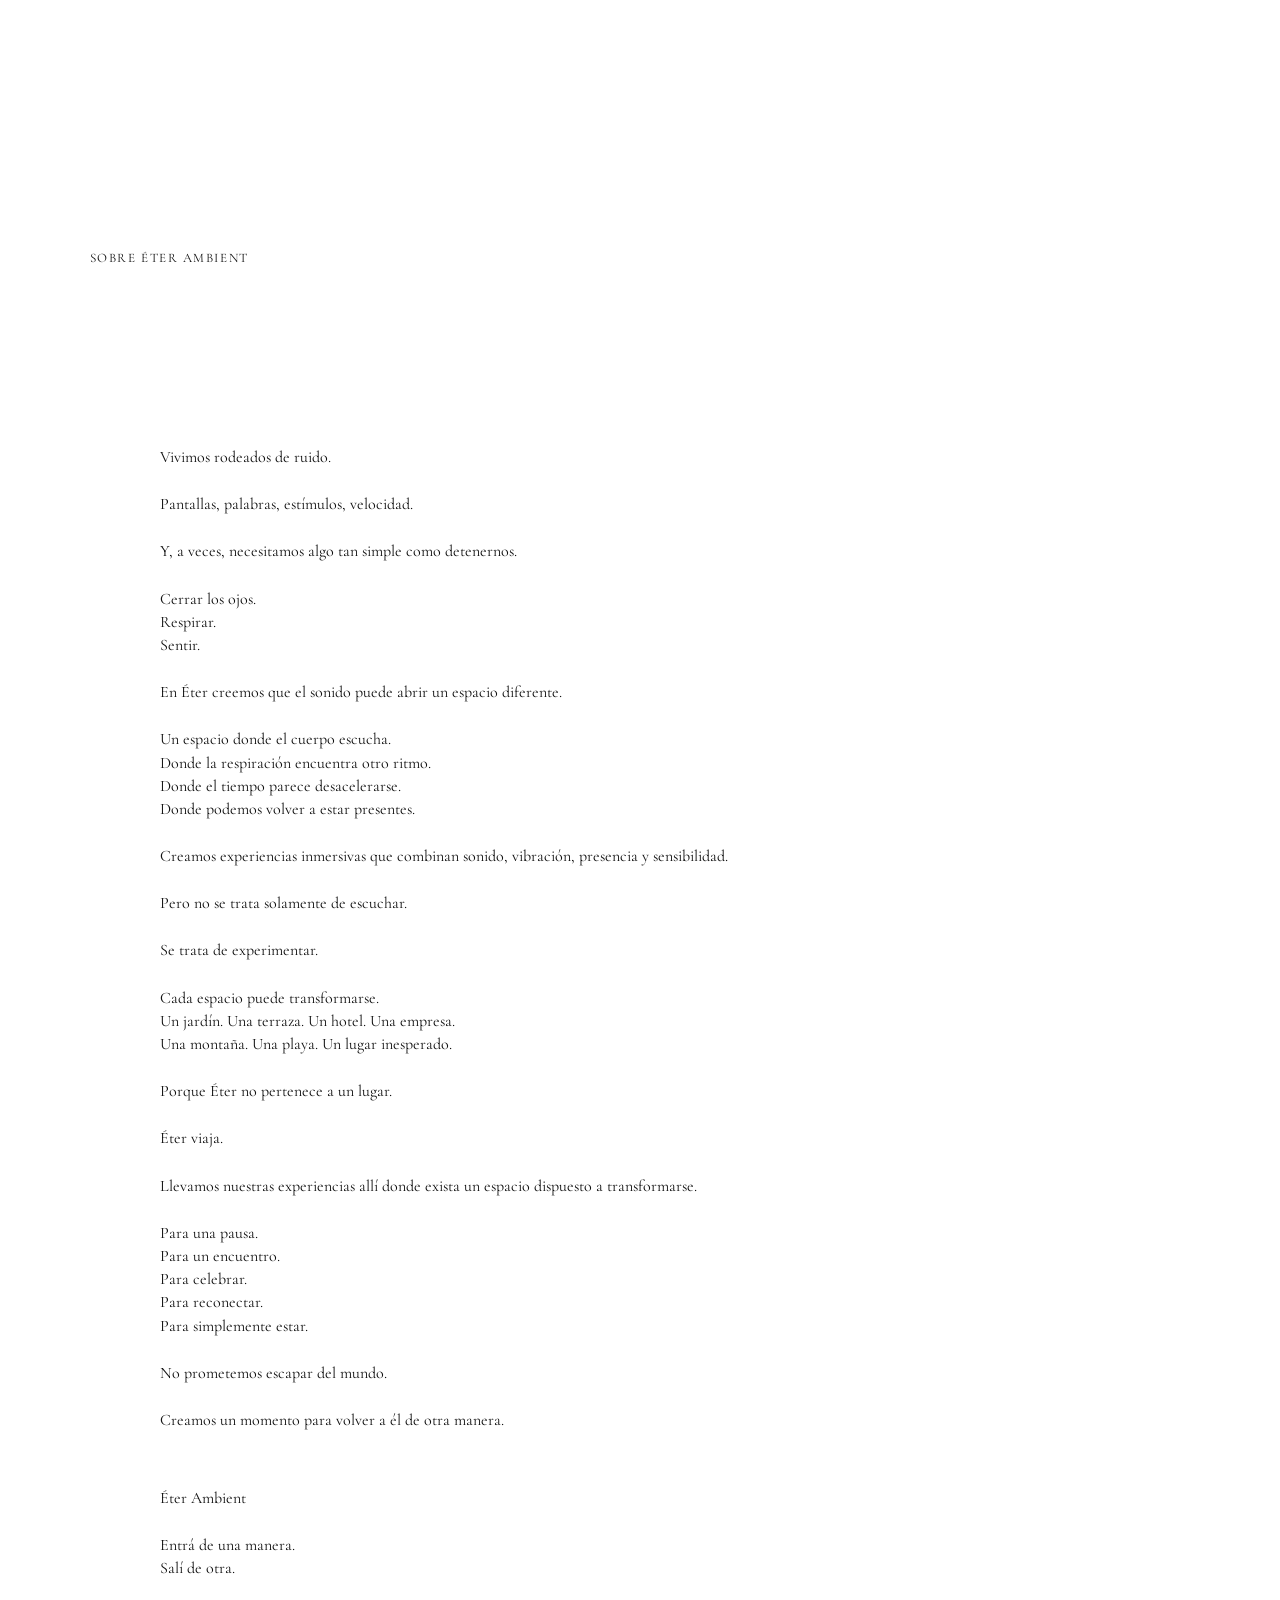
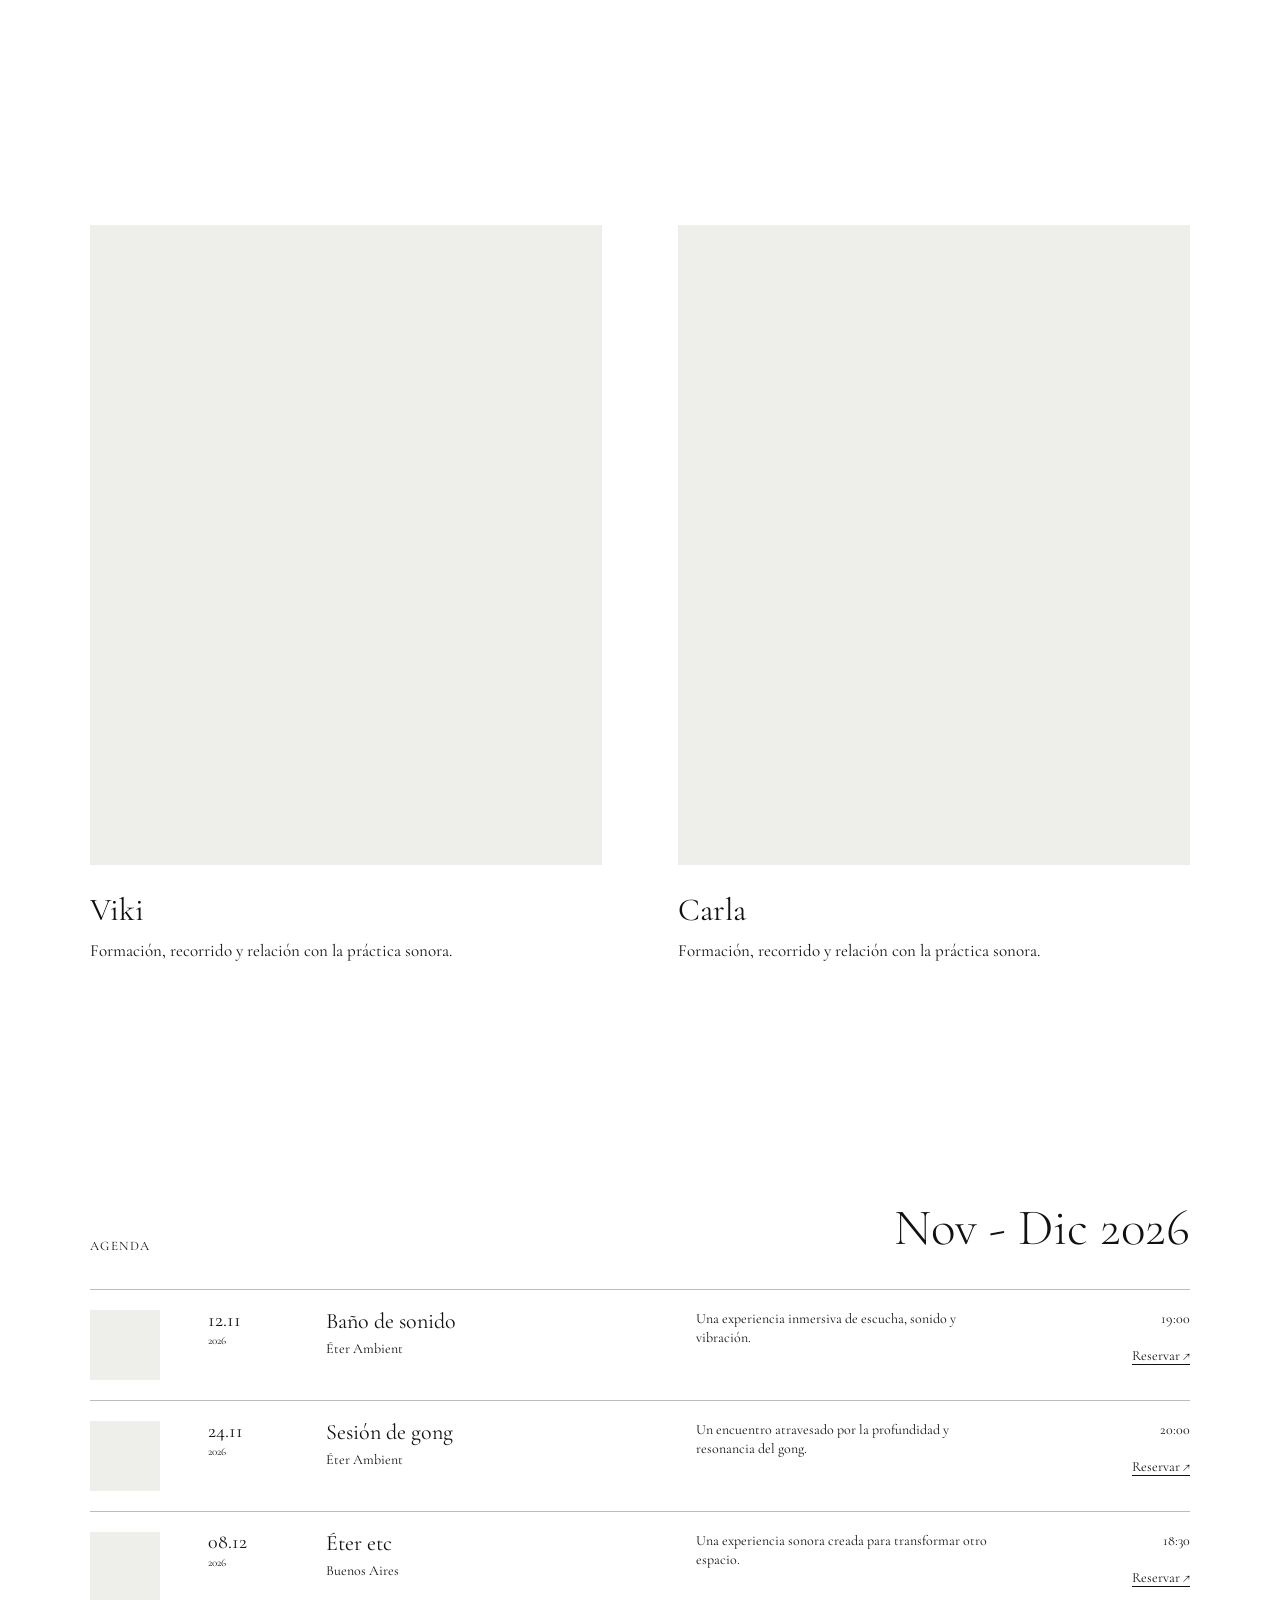
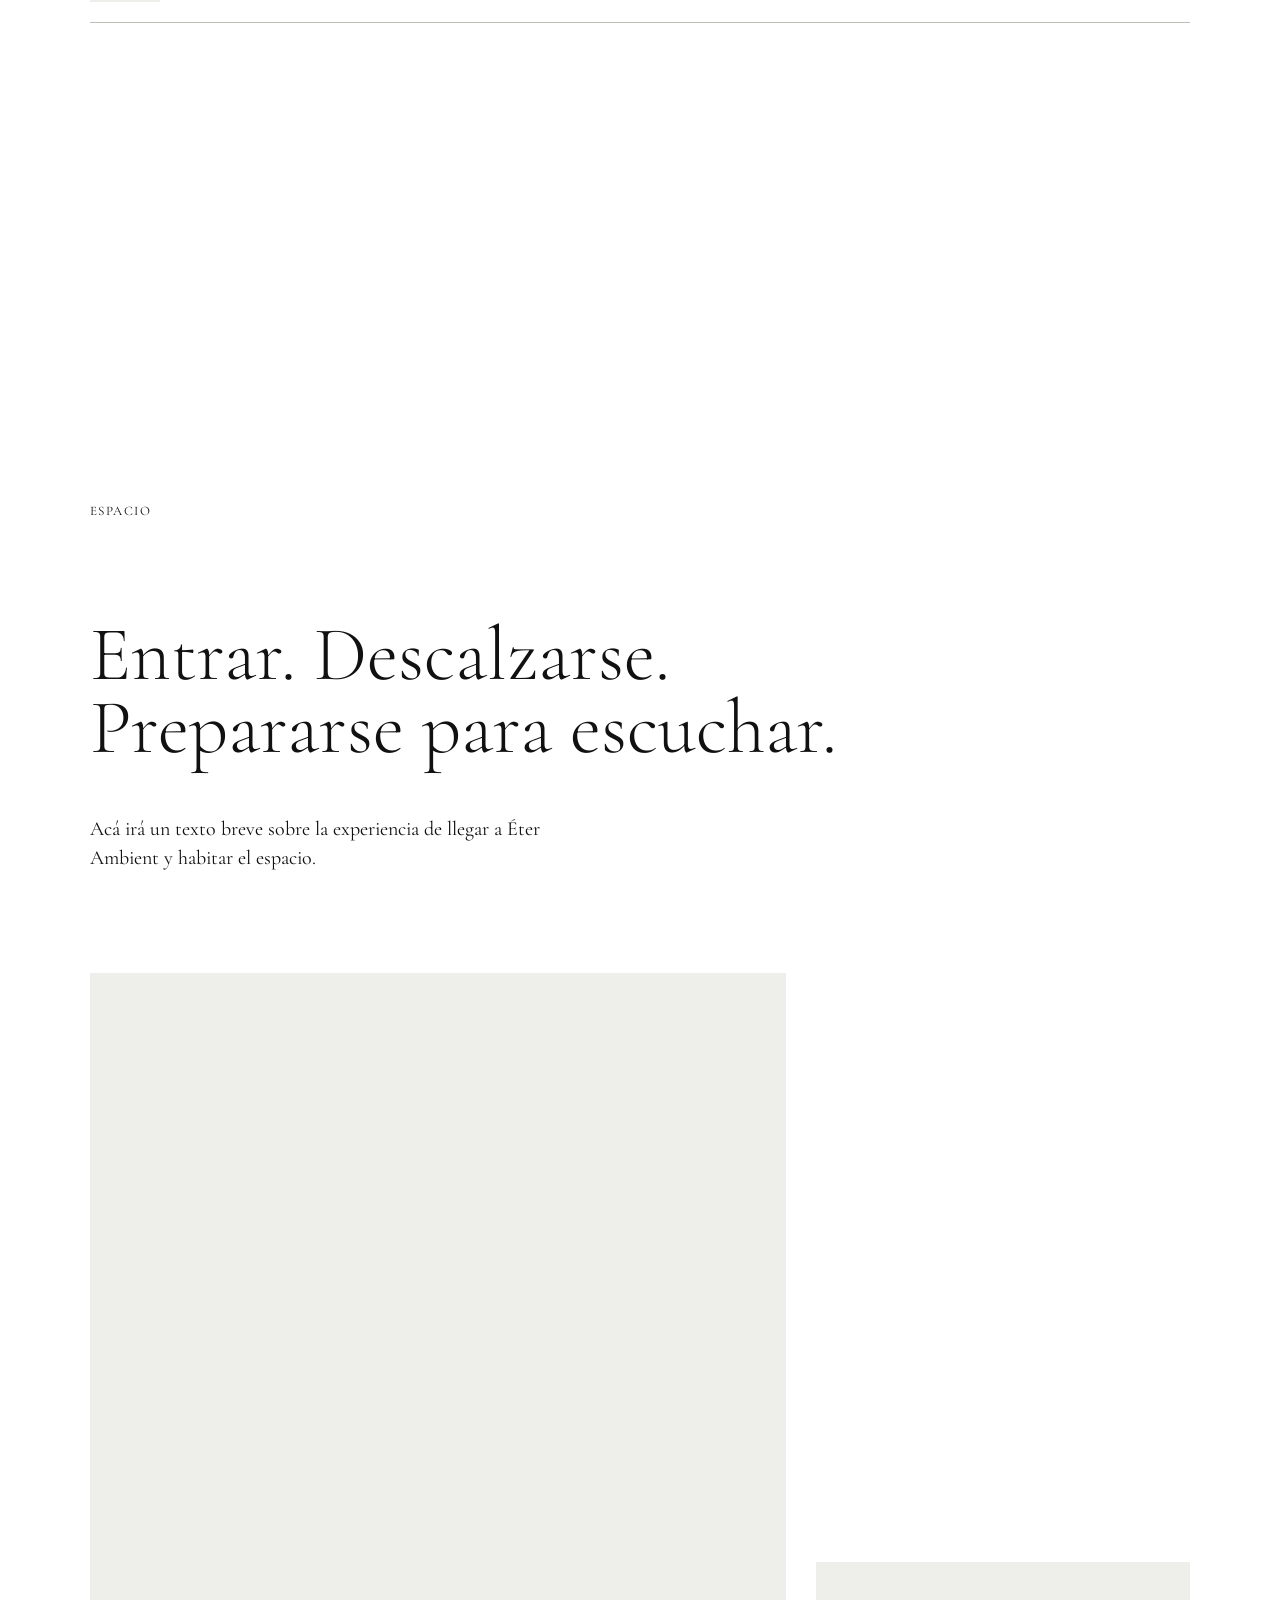
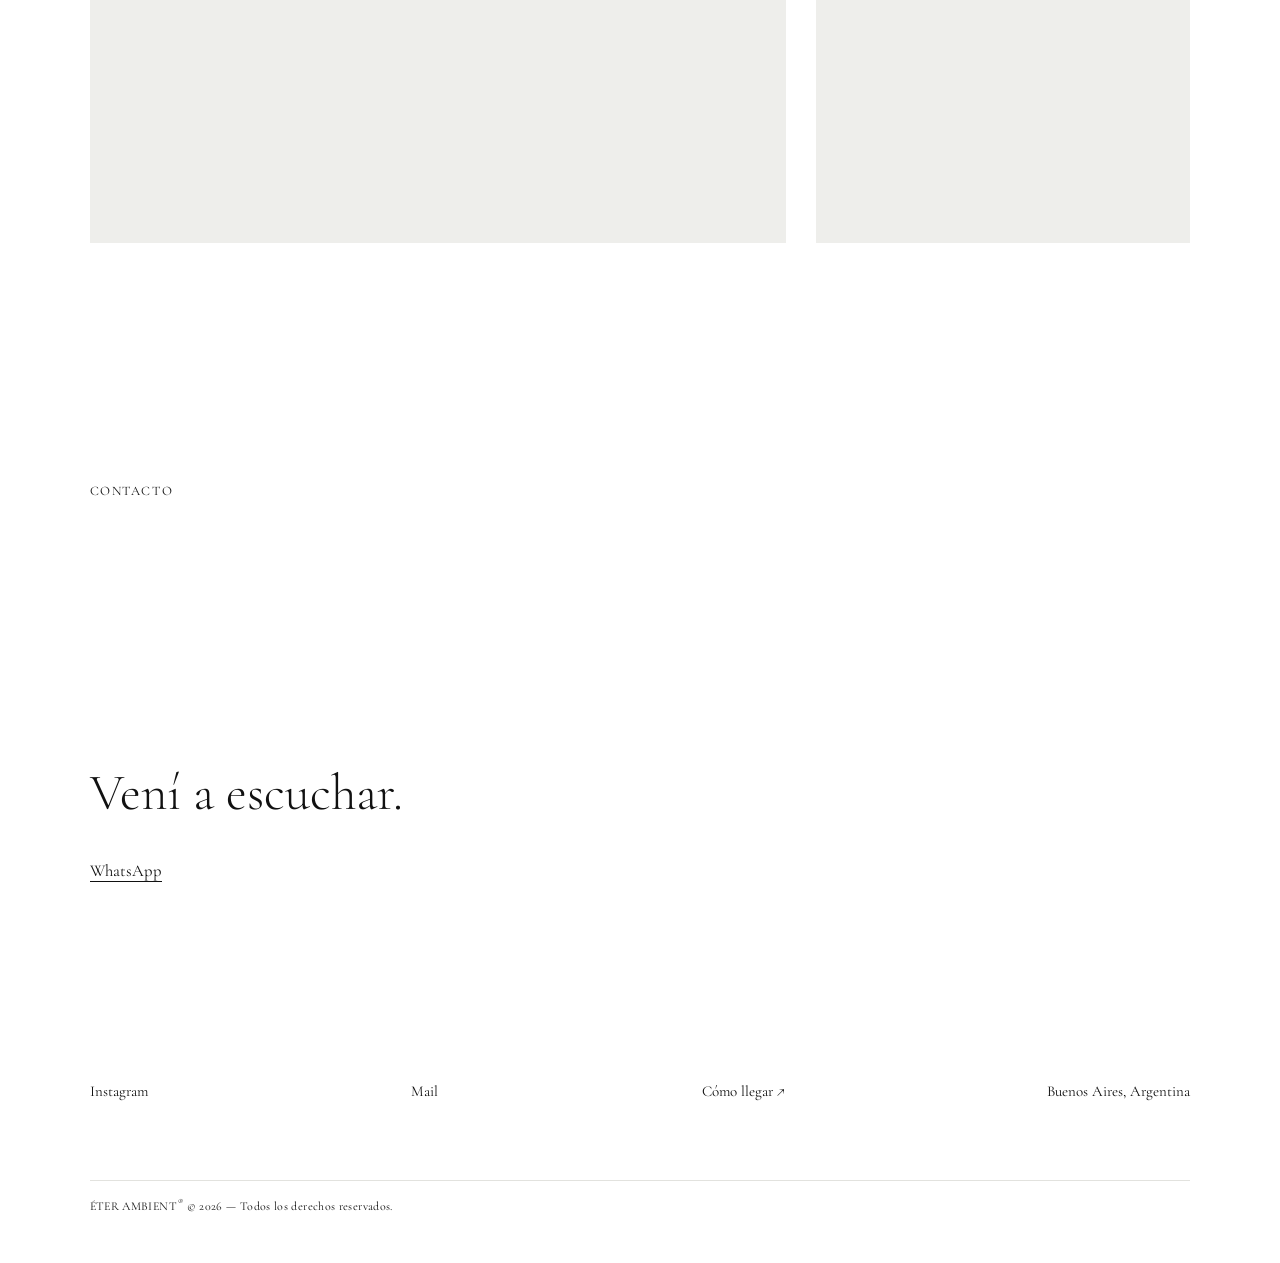
==== commit bead25f4: "Update index.html" ====
--- a/index.html
+++ b/index.html
@@ -316,7 +316,7 @@
 
       <div class="agenda-action">
         <span>19:00</span>
-        <a href="#contacto">Reservar ↗︎</a>
+        <a href="reserva.html">Reservar ↗︎</a>
       </div>
 
     </article>
--- a/style.css
+++ b/style.css
@@ -107,7 +107,7 @@
 }
 
 .hero-name {
-  width: min(35vw, 370px);
+  width: min(42vw, 440px);
   height: auto;
   display: block;
 
@@ -600,8 +600,6 @@
 
   padding-top: 30px;
 
-  border-top: 1px solid #bdbdb8;
-
   font-size: 15px;
 }
 
@@ -633,6 +631,124 @@
   margin-left: 1px;
 }
 
+/* RESERVA */
+
+.reservation-page {
+  min-height: 100vh;
+}
+
+.reservation {
+  min-height: 100vh;
+  padding: 150px 7vw 70px;
+
+  display: grid;
+  grid-template-columns: 1.4fr .8fr;
+  gap: 10vw;
+  align-items: center;
+}
+
+.reservation-info {
+  max-width: 750px;
+}
+
+.reservation-label {
+  font-size: 13px;
+  text-transform: uppercase;
+  letter-spacing: .12em;
+  margin-bottom: 60px;
+}
+
+.reservation-info h1 {
+  font-size: clamp(4rem, 7vw, 8rem);
+  font-weight: 300;
+  line-height: .85;
+  margin-bottom: 55px;
+}
+
+.reservation-details {
+  display: flex;
+  gap: 35px;
+
+  padding-top: 18px;
+  border-top: 1px solid #bdbdb8;
+
+  font-size: 16px;
+}
+
+.reservation-description {
+  max-width: 480px;
+  margin-top: 55px;
+
+  font-size: 20px;
+  line-height: 1.4;
+}
+
+
+/* CHECKOUT */
+
+.reservation-checkout {
+  border-top: 1px solid #111;
+  border-bottom: 1px solid #111;
+  padding: 30px 0;
+}
+
+.reservation-price {
+  display: grid;
+  grid-template-columns: 1fr auto;
+  align-items: baseline;
+  margin-bottom: 45px;
+}
+
+.reservation-price span {
+  font-size: 13px;
+  text-transform: uppercase;
+  letter-spacing: .1em;
+}
+
+.reservation-price strong {
+  font-size: 42px;
+  font-weight: 300;
+}
+
+.reservation-price small {
+  grid-column: 2;
+  text-align: right;
+  font-size: 11px;
+  letter-spacing: .08em;
+}
+
+.reservation-availability {
+  padding: 18px 0;
+  border-top: 1px solid #deded9;
+  font-size: 14px;
+}
+
+.reservation-button {
+  width: 100%;
+  margin-top: 30px;
+  padding: 18px 20px;
+
+  background: #111;
+  color: #fff;
+  border: 0;
+
+  font-family: "Cormorant Garamond", Georgia, serif;
+  font-size: 17px;
+  cursor: pointer;
+
+  transition: opacity .3s ease;
+}
+
+.reservation-button:hover {
+  opacity: .75;
+}
+
+.reservation-payment-note {
+  margin-top: 12px;
+  text-align: center;
+  font-size: 12px;
+  opacity: .6;
+}
 
 /* =========================
    MOBILE
@@ -684,9 +800,9 @@
   }
 
   .hero-name {
-    width: 60vw;
-    margin-top: 25px;
-  }
+  width: 68vw;
+  margin-top: 25px;
+}
 
 
   .video-section {
@@ -760,11 +876,84 @@
   }
 
 
-  .agenda-item {
-    grid-template-columns: 1fr;
-
-    gap: 35px;
-  }
+  /* AGENDA MOBILE */
+
+.agenda {
+  padding-left: 25px;
+  padding-right: 25px;
+  overflow: hidden;
+}
+
+.agenda-header {
+  align-items: flex-end;
+  margin-bottom: 25px;
+}
+
+.agenda-period {
+  font-size: 28px;
+}
+
+.agenda-row {
+  grid-template-columns: 65px 1fr auto;
+  grid-template-areas:
+    "image date date"
+    "image title title"
+    ". description description"
+    ". action action";
+
+  gap: 14px 18px;
+  width: 100%;
+  padding: 20px 0 25px;
+}
+
+.agenda-image {
+  grid-area: image;
+  width: 65px;
+  height: 65px;
+}
+
+.agenda-date {
+  grid-area: date;
+  flex-direction: row;
+  align-items: baseline;
+  gap: 6px;
+}
+
+.agenda-date span {
+  font-size: 16px;
+}
+
+.agenda-title {
+  grid-area: title;
+}
+
+.agenda-title h2 {
+  font-size: 26px;
+  margin-bottom: 4px;
+}
+
+.agenda-title p {
+  font-size: 14px;
+}
+
+.agenda-description {
+  grid-area: description;
+  max-width: 260px;
+}
+
+.agenda-description p {
+  font-size: 14px;
+}
+
+.agenda-action {
+  grid-area: action;
+  flex-direction: row;
+  justify-content: space-between;
+  align-items: center;
+  width: 100%;
+  margin-top: 8px;
+  font-size: 14px;
+}
 
 
   .space-images {
@@ -784,4 +973,53 @@
     gap: 12px;
   }
 
-}
+   /* RESERVA MOBILE */
+
+.reservation {
+  min-height: 100svh;
+  padding: 120px 25px 50px;
+
+  display: flex;
+  flex-direction: column;
+  gap: 70px;
+  align-items: stretch;
+}
+
+.reservation-label {
+  margin-bottom: 40px;
+}
+
+.reservation-info h1 {
+  font-size: clamp(3.2rem, 15vw, 5rem);
+  line-height: .85;
+  margin-bottom: 40px;
+}
+
+.reservation-details {
+  display: grid;
+  grid-template-columns: 1fr 1fr;
+  gap: 8px 20px;
+}
+
+.reservation-details p:last-child {
+  grid-column: 1 / -1;
+}
+
+.reservation-description {
+  margin-top: 40px;
+  font-size: 18px;
+}
+
+.reservation-checkout {
+  width: 100%;
+}
+
+.reservation-price strong {
+  font-size: 36px;
+}
+
+.reservation-button {
+  padding: 17px 15px;
+}
+
+}
